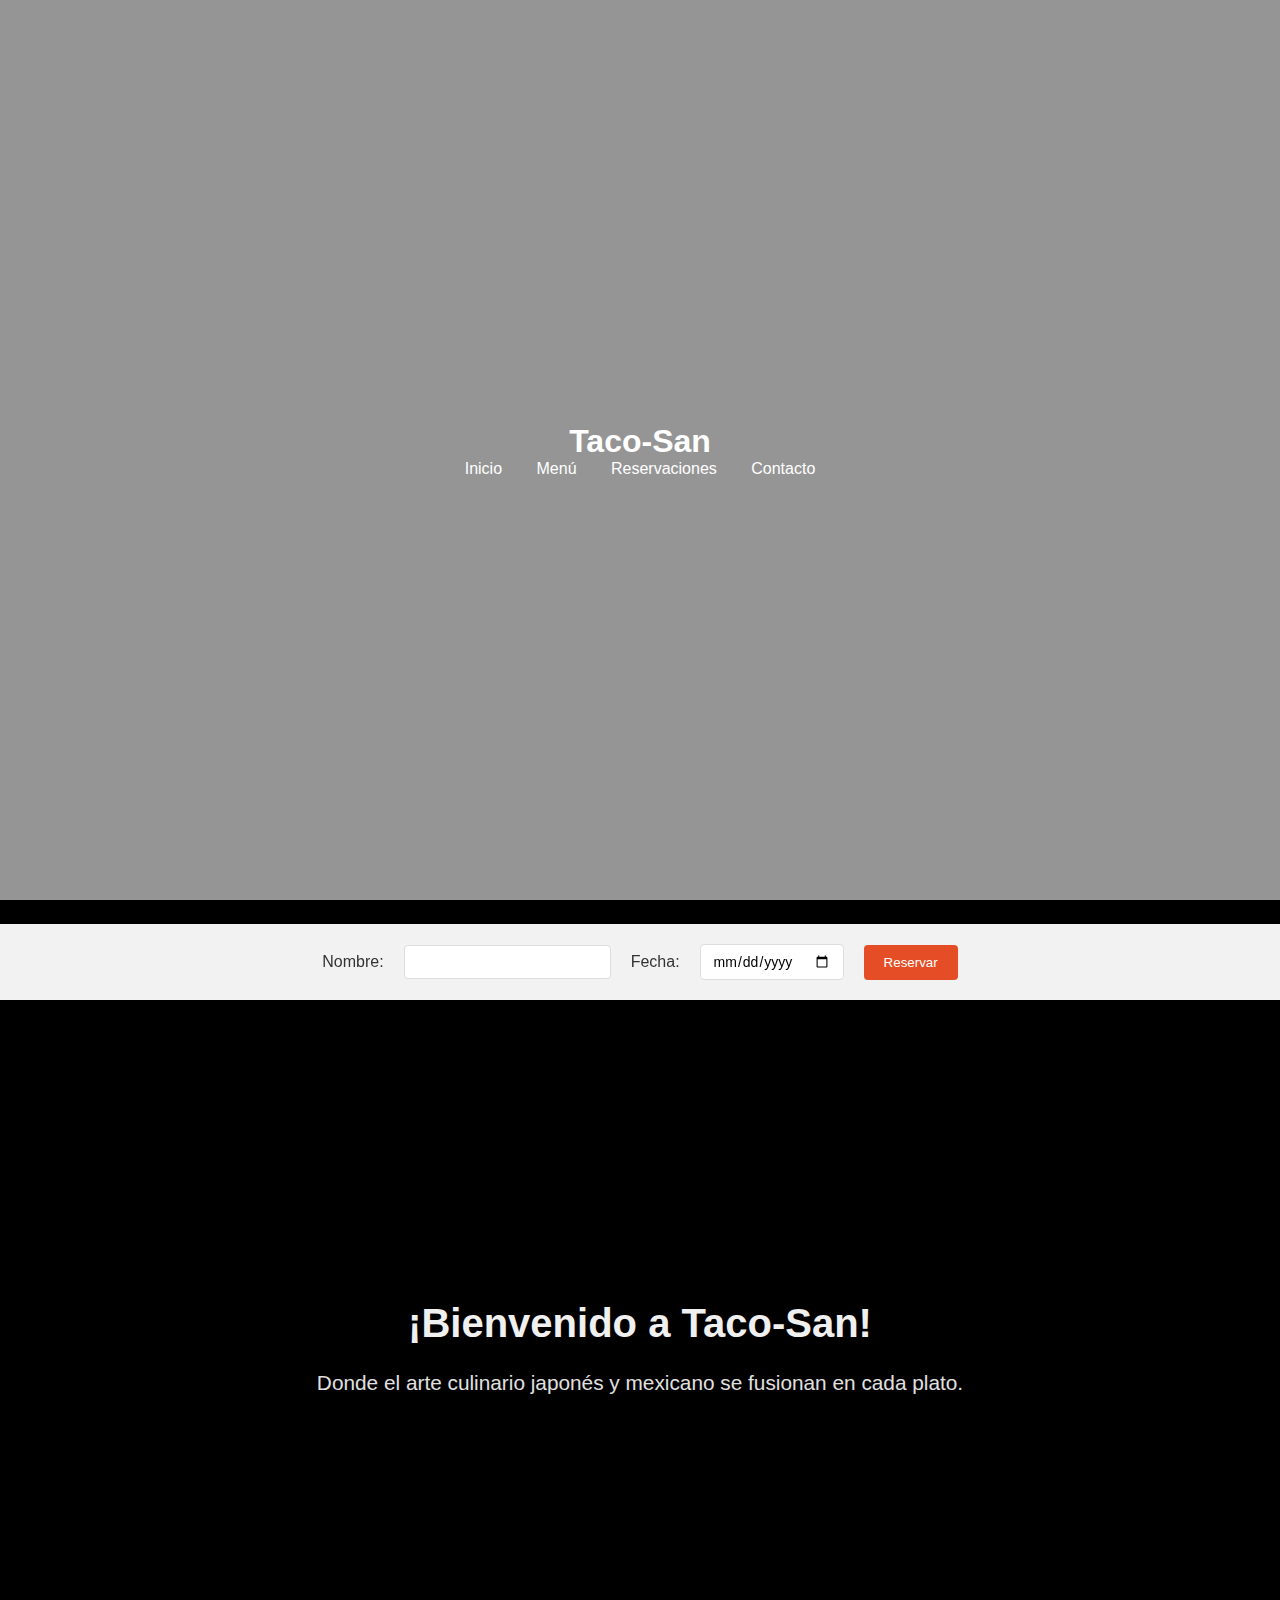
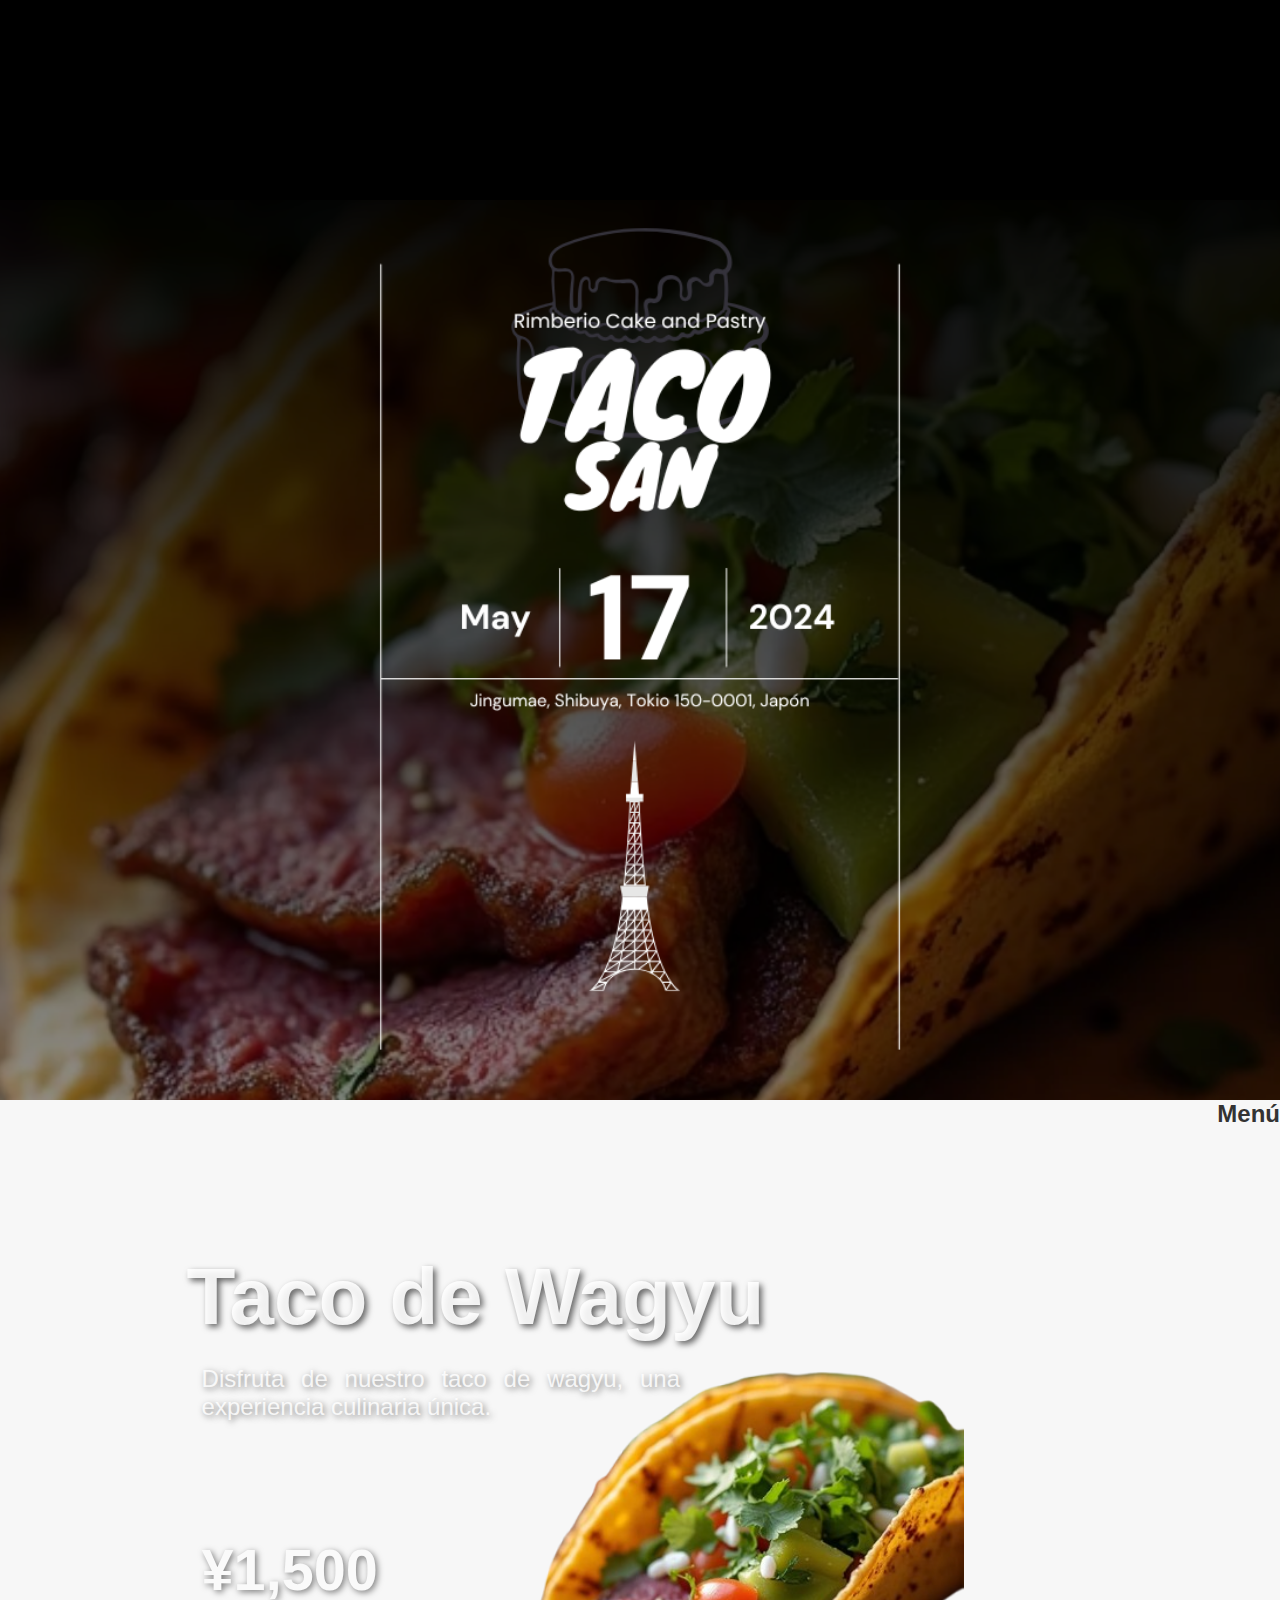
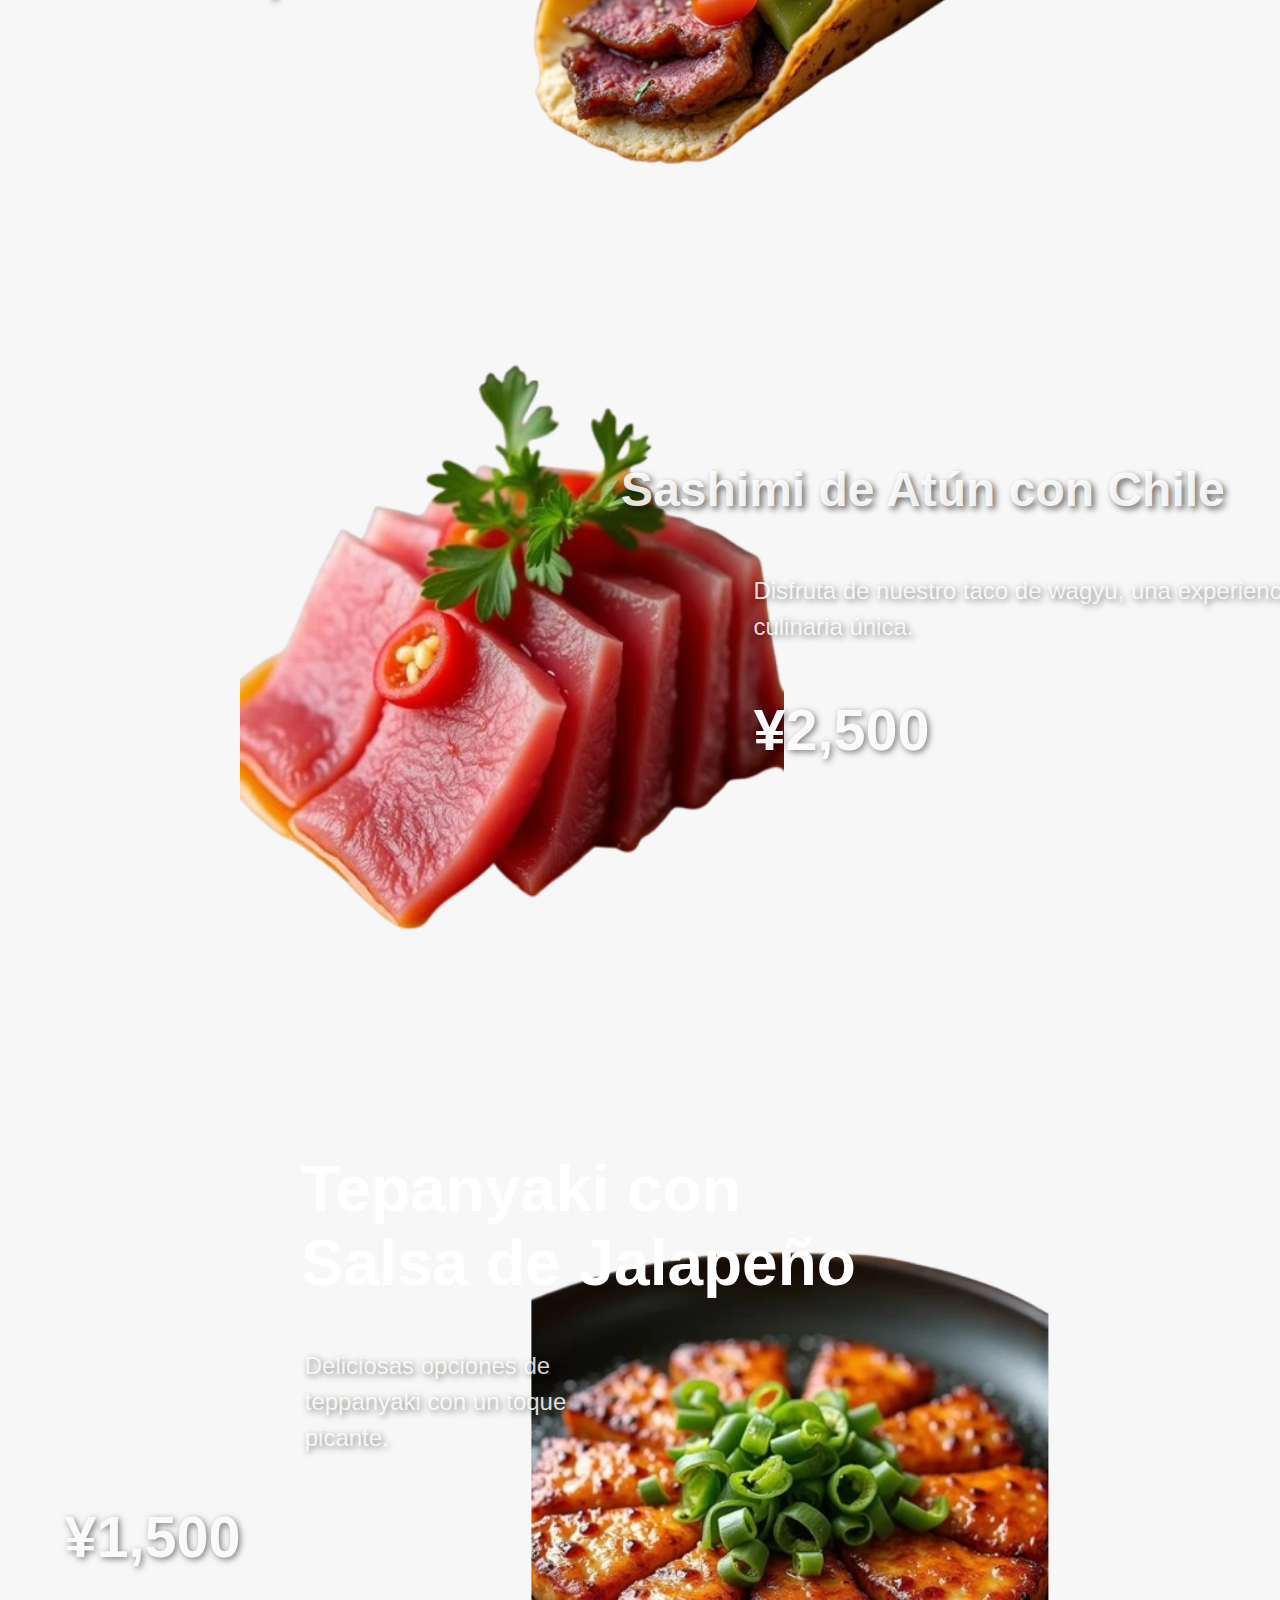
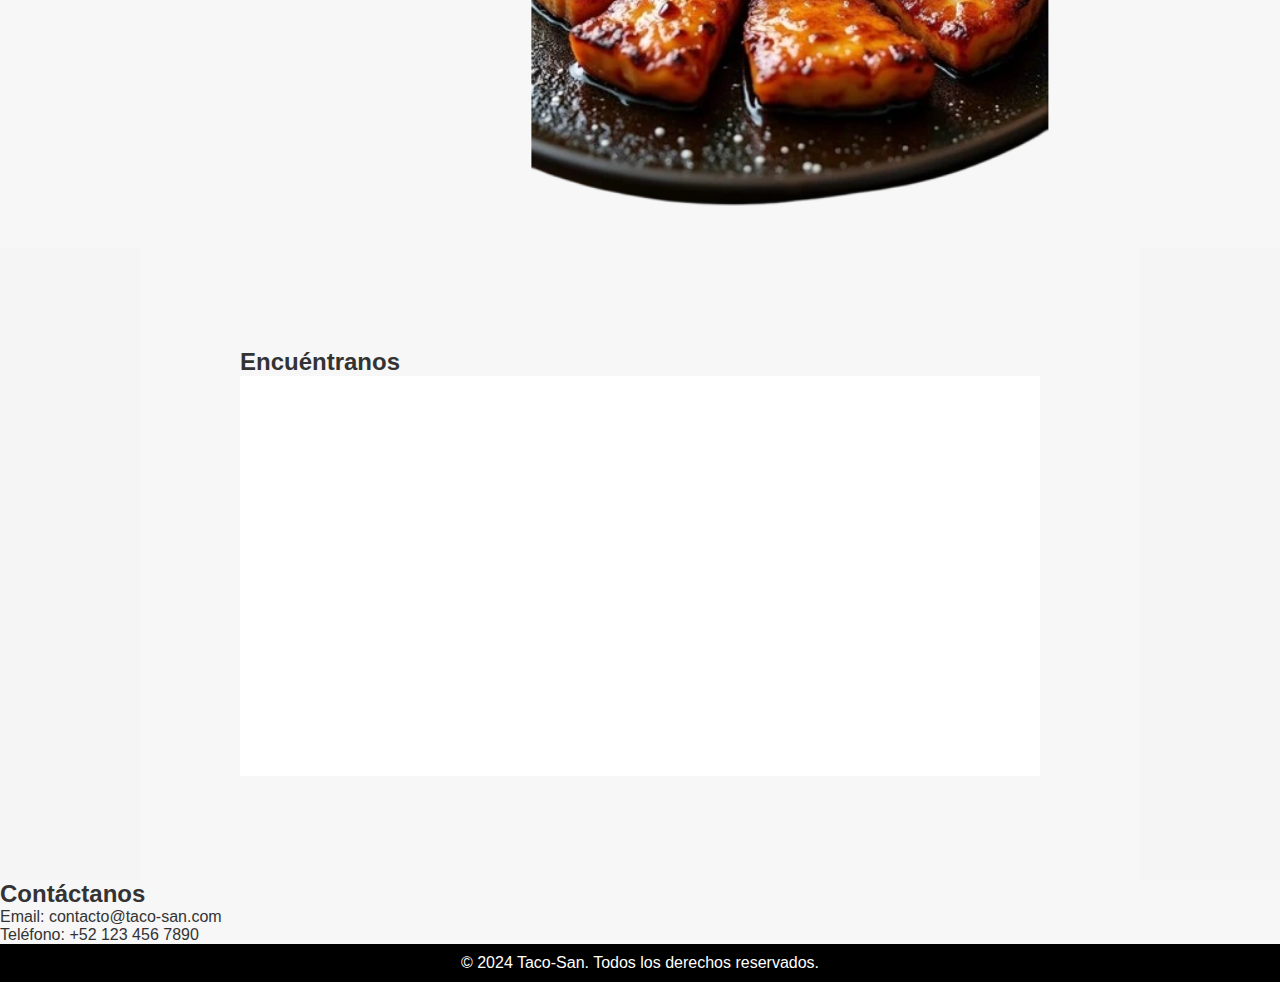
==== MIa.html @ 573eb093 "menu configuration" ====
<!-- HTML visto en clase<!DOCTYPE html> -->
<!-- <!DOCTYPE html>: 
Doctype le dice al navegador que el documento está escrito en HTML5.
-->
<!DOCTYPE html>
<html lang="es">

<head>
    <meta charset="UTF-8">
    <meta name="viewport" content="width=device-width, initial-scale=1.0">
    <title>Taco-San | Cocina Japonesa y Mexicana</title>
    <link rel="stylesheet" href="MIa.css">
    <!-- Agregar Google Font para estilo japonés -->
    <link href="https://fonts.googleapis.com/css2?family=Sawarabi+Mincho&display=swap" rel="stylesheet">
</head>
</head>

<body>
    <!-- Encabezado con video de fondo y navegación -->
    <header class="header">
        <video autoplay muted loop playsinline class="background-video" id="background-video">
            <source src="VR/video-restaurante.mp4" type="video/mp4">
            Tu navegador no soporta videos.
        </video>
        <div class="overlay"></div>
        <h1>Taco-San</h1>
        <nav>
            <ul>
                <li><a href="#inicio">Inicio</a></li>
                <li><a href="#menu">Menú</a></li>
                <li><a href="#reservaciones">Reservaciones</a></li>
                <li><a href="#contacto">Contacto</a></li>
            </ul>
        </nav>
    </header>

    <!-- Contenido principal de la página -->
    <main id="main">

        <!-- Sección de Bienvenida -->
        <section class="welcome-section" id="inicio">
            <h2>¡Bienvenido a Taco-San!</h2>
            <p>Donde el arte culinario japonés y mexicano se fusionan en cada plato.</p>
        </section>

        <!-- Sección de Promociones -->
        <section class="fotos-dinamicas" id="fotos-dinamicas">
            <div class="galeria">
                <img src="BANCOim/Home.png" class="foto" alt="Promoción principal">
                <img src="BANCOim/Food Promotion.png" class="foto" alt="Promoción de comida">
                <img src="BANCOim/Red Yellow Illustration Modern Food Ramen Promotion Flyer.png" class="foto" alt="Promoción de ramen">
            </div>
        </section>

        <!-- Sección de Menú -->
        <section class="parallax" id="menu">
            <div class="menu-container">
                <h2 class="menu-title">Menú</h2>
            </div>

            <!-- Item de Menú: Taco de Wagyu -->
            <div class="menu-item" id="taco-wagyu">
                <img src="BANCOim/taco-de-wagyu.png" class="hover-image" alt="Imagen de Taco de Wagyu">
                <div class="item-content">
                    <h3>Taco de Wagyu</h3>
                    <p>Disfruta de nuestro taco de wagyu, una experiencia culinaria única.</p>
                    <p class="price">¥1,500</p>
                </div>
                <!-- Texto flotante en japonés -->
                <span class="floating-text">タコ・和牛</span>
            </div>

            <!-- Item de Menú: Sashimi de Atún con Chile -->
            <div class="menu-item" id="sashimi-atun">
                <img src="BANCOim/sashimi-de-atun-con-chile-icon.webp" class="hover-image" alt="Imagen de Sashimi de Atún">
                <div class="item-content">
                    <h3>Sashimi de Atún con Chile</h3>
                    <p>Disfruta de nuestro taco de wagyu, una experiencia culinaria única.</p>
                    <p class="price">¥2,500</p>
                </div>
                <!-- Texto flotante en japonés -->
                <span class="floating-text">チリ付きマグロの刺身</span>
            </div>

            <!-- Item de Menú: Tepanyaki con Salsa de Jalapeño -->
            <div class="menu-item" id="tepanyaki">
                <img src="BANCOim/tepanyaki-con-salsa-de-jalapeño-icon.webp" class="hover-image" alt="Imagen de Tepanyaki">
                <div class="item-content">
                    <h3>Tepanyaki con Salsa de Jalapeño</h3>
                    <p>Deliciosas opciones de teppanyaki con un toque picante.</p>
                    <p class="price">¥1,500</p>
                </div>
                <span class="floating-text">鉄板焼き</span>
            </div>
        </section>

        <!-- Mapa de ubicación -->
        <section class="location">
            <h2>Encuéntranos</h2>
            <div class="map">
                <iframe 
                    src="https://www.google.com/maps/embed?pb=!1m18!1m12!1m3!1d3241.6019654800384!2d139.70212477641926!3d35.67174847968525!2m3!1f0!2f0!3f0!3m2!1i1024!2i768!4f13.1!3m3!1m2!1s0x60188c9c60ef1d1d%3A0x3d12f44e5e0c57b6!2sHarajuku%2C%20Tokio%2C%20Jap%C3%B3n!5e0!3m2!1ses!2smx!4v1698600000000"
                    width="600" height="450" style="border:0;" allowfullscreen="" loading="lazy"></iframe>
            </div>
        </section>

        <!-- Sección de contacto -->
        <section id="contacto">
            <h2>Contáctanos</h2>
            <p>Email: contacto@taco-san.com</p>
            <p>Teléfono: +52 123 456 7890</p>
        </section>

    </main>

    <!-- Pie de página -->
    <footer>
        <p>&copy; 2024 Taco-San. Todos los derechos reservados.</p>
    </footer>

    <!-- Barra de reservación -->
    <div class="barra-reserva">
        <form id="formulario-reserva">
            <label for="nombre">Nombre:</label>
            <input type="text" id="nombre" required>
            <label for="fecha">Fecha:</label>
            <input type="date" id="fecha" required>
            <button type="submit">Reservar</button>
        </form>
    </div>

    <!-- Archivo JavaScript -->
    <script src="MIa.js"></script>
</body>

</html>
---- MIa.css ----
/* Estilo global */
* {
    margin: 0;
    padding: 0;
    box-sizing: border-box;
    font-family: 'Arial', sans-serif;
}

body {
    background-color: #f5f5f5;
    color: #333;
    padding: 0;
    margin: 0;
}

header {
    position: relative;
    display: flex; /* Agregar display flex */
    width: 100%;
    height: 100vh;
    overflow: hidden;
    color: white; /* Texto en blanco para el header */
    /*ajuste para le difuminacion*/
    flex-direction: column;
    justify-content: center;
    align-items: center;
    text-align: center;
}

.background-video {
    position: absolute;
    top: 0;
    left: 0;
    width: 100%;
    height: 100%;
    object-fit: cover;
    z-index: -1;
}

/* Capa de superposición para oscurecer el video */

.overlay {
    position: absolute;
    top: 0;
    left: 0;
    width: 100%;
    height: 100%;
    background-color: rgba(54, 54, 54, 0.5); /* Ajusta la opacidad para cambiar el nivel de oscurecimiento */
    z-index: 0; /*ajuste de 1 a 0*/
}

header h1,
header nav {
    position: relative;
    z-index: 1;
}

/*Acerca de nosotros*/
.welcome-section {
    width: 100%;
    height: 100vh; /* Cambiado de min-height a height */
    background-color: #000;
    color: #fff;
    font-family: 'Shippori Mincho', serif;
    display: flex;
    flex-direction: column;
    justify-content: center;
    align-items: center;
    padding: 0;
    margin: 0;
}

.welcome-section h2 {
    font-size: 2.5em;
    font-weight: 700;
    margin-bottom: 20px;
    color: #f0f0f0; /* Color blanco */
}

.welcome-section p {
    font-size: 1.3em;
    line-height: 1.6;
    color: #e0e0e0; /* Un tono de blanco más suave para el texto secundario */
    padding: 0; /* Quitar cualquier padding adicional */
    margin: 0; /* Sin márgenes adicionales */
}

/* Estilos del menú */
.menu-container {
    display: flex; /* Usamos flexbox para facilitar la alineación */
    flex-direction: column; /* Colocamos los elementos en columna */
    align-items: flex-start; /* Alineamos todos los elementos al inicio (izquierda) */
}

.menu-title {
    align-self: flex-end; /* Alineamos el título del menú a la derecha */
    margin-bottom: 20px; /* Espacio debajo del título del menú */
}

/* Estilo base para el parallax */
.parallax {
    position: relative;
    overflow: hidden;
}

.menu-item {
    min-height: 1000px; /* Aumenta la altura según el diseño que quieras */
    background-attachment: fixed;
    background-size: cover; /* Ajusta más la imagen para que sea más vertical y algo horizontal */
    background-position: center top; /* Posición inicial de la imagen */
    display: flex;
    justify-content: center;
    align-items: center;
    color: white; /* Color del texto */
}

#taco-wagyu {
    background-image: url(BANCOim/FONDO.jpg); 
}

#sashimi-atun {
    background-image: url(BANCOim/japon.webp); 
}

#tepanyaki {
    background-image: url(BANCOim/fondo2.jpg); 
}

/* Estilo del item menu */
#taco-wagyu {
    position: relative;
    max-width: 100%;
    display: flex;
    align-items: center;
    justify-content: flex-start;
    min-height: 700px;
    background-size: cover;
    background-position: center;
    color: white;
    overflow: hidden;
    font-family: 'Sawarabi Mincho', serif; /* Fuente japonesa */
}

#taco-wagyu img {
    position: absolute;
    left: 56.7%;
    top: 53%;
    margin: 0;
    width: 100%;
    height: 100%;
    object-fit: contain;
    z-index: 1;
    transform: translate(-50%, -50%);
    /* Eliminado el efecto de transición y animación */
}

#taco-wagyu .item-content {
    position: relative;
    z-index: 3;
    padding: 20px;
    margin-left: 50%;
    max-width: 50%;
    /* Justificar el texto */
    text-align: justify; 
    display: flex;
    flex-direction: column;
    align-items: flex-start; /* Alinea los elementos hacia la izquierda */
}

#taco-wagyu h3 {
    position: absolute;
    top: -6cm; /* Ajuste de la posición vertical */
    left: -12cm; /* Ajuste de la posición horizontal */
    font-size: 5em; /* Tamaño grande para destacar */
    color: rgba(255, 255, 255, 0.9);
    white-space: nowrap;
    text-shadow: 3px 3px 6px rgba(0, 0, 0, 0.6); /* Sombra para resaltar el texto */
    max-width: 90%; /* Controla el ancho máximo */
}

#taco-wagyu p {
    position: absolute;
    top: -3cm; /* Ajustar la posición vertical */
    left: -11.6cm; /* Ajustar la posición horizontal */
    font-size: 1.5em; /* Ajustar el tamaño */
    color: rgba(255, 255, 255, 0.85);
    text-shadow: 2px 2px 6px rgba(0, 0, 0, 0.5); /* Sombra para resaltar el texto */
    margin: 0; /* Aseguramos que no haya márgenes adicionales */
    white-space: normal; /* Asegura que el texto no se estire ni se contenga en un solo bloque */
}


#taco-wagyu .item-content .price {
    position: absolute;
    top: 1.3cm;
    font-size: 3.6em;
    font-weight: bold;
    color: #fafafa;
    margin-top: 10px;
    text-align: right;
    width: 100%; /* Asegura que el precio ocupe todo el espacio */
}

/* Animación de texto flotante */
@keyframes slideInFromRight {
    0% {
        transform: translateX(100%);
        opacity: 0;
    }
    100% {
        transform: translateX(0);
        opacity: 1;
    }
}




#taco-wagyu .floating-text {
    position: absolute;
    top: 5.5cm;
    left: 35cm;
    font-size: 4em;
    font-weight: bold;
    color: rgba(255, 255, 255, 0.8);
    text-shadow: 2px 2px 8px rgba(0, 0, 0, 0.7);
    z-index: 3;
    pointer-events: none;
    opacity: 0;
    writing-mode: vertical-rl;
    white-space: nowrap;
    transform-origin: top left;
}

.animate-slide {
    animation: slideInFromRight 1.5s ease-out forwards;
}




/* Estilo para el Sashimi de Atún con Chile */
#sashimi-atun {
    position: relative;
    display: flex;
    align-items: center;
    justify-content: flex-start;
    min-height: 800px;
    background-size: cover;
    background-position: center;
    color: white;
    overflow: hidden;
    font-family: 'Sawarabi Mincho', serif; /* Fuente japonesa */
}


#sashimi-atun img {
    position: absolute;
    left: 40%;
    top: 53%;
    width: 100%;
    height: 100%;
    object-fit: contain;
    z-index: 1;
    transform: translate(-50%, -50%);
}

#sashimi-atun .item-content {
    position: relative;
    z-index: 2;
    padding: 20px;
    margin-left: 50%;
    max-width: 50%;
    text-align: justify; 
    display: flex;
}

#sashimi-atun h3 {
    position: absolute;
    top: -4.4cm; /* Ajuste de la posición vertical */
    left: -0.5cm; /* Ajuste de la posición horizontal */
    font-size: 3em; /* Tamaño grande para destacar */
    color: rgba(255, 255, 255, 0.9);
    white-space: nowrap;
    text-shadow: 3px 3px 6px rgba(0, 0, 0, 0.6); /* Sombra para resaltar el texto */
    max-width: 90%; /* Controla el ancho máximo */
}

#sashimi-atun p {
    position: absolute;
    top: -1.45cm;
    left: 3cm;
    font-size: 1.5em;
    line-height: 1.5;
    text-shadow: 2px 2px 6px rgba(0, 0, 0, 0.5);
    color: rgba(255, 255, 255, 0.85);
    margin: 0;
    width: 600px;        /* Ancho fijo en píxeles para controlar mejor el espacio */
    white-space: normal; /* Permite que el texto fluya normalmente */
    text-align: left;    /* Alineación a la izquierda */
    display: inline;     /* Cambiado a inline para mejor flujo del texto */
}

#sashimi-atun .item-content .price {
    position: absolute;
    top: 1.3cm;
    font-size: 3.6em;
    font-weight: bold;
    color: #fafafa;
    margin-top: 10px;
    text-align: right;
    width: 100%; /* Asegura que el precio ocupe todo el espacio */
}

/* Animación de texto flotante */
@keyframes slideInFromRight {
    0% {
        transform: translateX(100%);
        opacity: 0;
    }
    100% {
        transform: translateX(0);
        opacity: 1;
    }
}

#sashimi-atun .floating-text {
    position: absolute;
    top: 11cm;
    left: 11.3cm;
    font-size: 1em;
    font-weight: bold;
    color: rgba(255, 255, 255, 0.8);
    text-shadow: 2px 2px 8px rgba(0, 0, 0, 0.7);
    z-index: 3;
    pointer-events: none;
    opacity: 0;
    writing-mode: vertical-rl;
    white-space: nowrap;
    transform-origin: top left;
}

.animate-slide {
    animation: slideInFromRight 1.5s ease-out forwards;
}

/* Estilo para el Tepanyaki con Salsa de Jalapeño */
#tepanyaki {
    position: relative;
    display: flex;
    align-items: center;
    justify-content: flex-start;
    min-height: 800px;
    background-size: cover;
    background-position: center;
    color: white;
}

#tepanyaki img {
    position: absolute;
    left: 61.7%;    /* Mantenemos left para el posicionamiento principal */
    top: 50%;
    width: 79%;
    height: 95%;
    object-fit: contain;
    z-index: 1;
    transform: translate(-50%, -50%);
}

#tepanyaki .item-content {
    position: relative;
    z-index: 2;
    padding: 20px;
    margin-left: 50%;
    max-width: 50%;
}

#tepanyaki h3 {
    position: relative;
    top: -4.3cm;
    left: -9.5cm;
    font-size: 4em;
    margin-bottom: 10px;
}

#tepanyaki p {
    position: relative;
    top: -3.3cm;
    left: -9.4cm;
    font-size: 1.5em;
    line-height: 1.5;
    color: rgba(255, 255, 255, 0.85);
    text-shadow: 2px 2px 6px rgba(0, 0, 0, 0.5);
    margin: 0;
    white-space: normal;
    width: 290px; /* Ajusta el ancho según el espacio que necesites */
    text-align: left; /* Alineación del texto */
}

#tepanyaki .item-content .price {
    position: absolute;
    top: 5cm;
    left: -27.5cm;
    font-size: 3.6em;
    font-weight: bold;
    color: #fafafa;
    margin-top: 10px;
    text-align: right;
    width: 100%; /* Asegura que el precio ocupe todo el espacio */
}

#tepanyaki .floating-text {
    position: absolute;
    top: 11.89cm;
    left: 15.6cm;
    font-size: 1em;
    font-weight: bold;
    color: rgba(255, 255, 255, 0.8);
    text-shadow: 2px 2px 8px rgba(0, 0, 0, 0.7);
    z-index: 3;
    pointer-events: none;
    opacity: 0;
    writing-mode: vertical-rl;
    white-space: nowrap;
    transform-origin: top left;
}

.animate-slide {
    animation: slideInFromRight 1.5s ease-out forwards;
}

/* Navegacion */
nav ul {
    list-style: none;
    padding: 0;
    margin: 0;
}

nav ul li {
    display: inline;
    margin: 0 15px;
}

nav ul li a {
    color: white;
    text-decoration: none;
}

/* Otros ajustes */
section {
    margin: 0;
    padding: 0;
    background-color: rgb(247, 247, 247);
   
}

button {
    background-color: #007bff;
    color: white;
    border: none;
    padding: 10px;
    cursor: pointer;
    border-radius: 5px;
}

button:hover {
    background-color: #0056b3;
}

/* Estilos para la barra de reservación */
.barra-reserva {
    position: fixed;
    bottom: -100px; /* Inicialmente oculta debajo de la página */
    left: 0;
    width: 100%;
    background-color: rgba(255, 255, 255, 0.95);
    box-shadow: 0 -2px 10px rgba(0, 0, 0, 0.1);
    padding: 20px;
    transition: bottom 0.5s ease-in-out;
    z-index: 1000;
}

.barra-reserva.visible {
    bottom: 0; /* Cuando está visible */
}

#formulario-reserva {
    display: flex;
    justify-content: center;
    align-items: center;
    gap: 20px;
    max-width: 1200px;
    margin: 0 auto;
}

#formulario-reserva label {
    font-weight: 500;
    color: #333;
}

#formulario-reserva input {
    padding: 8px 12px;
    border: 1px solid #ddd;
    border-radius: 4px;
    font-size: 14px;
}

#formulario-reserva button {
    background-color: #e44d26;
    color: white;
    border: none;
    padding: 10px 20px;
    border-radius: 4px;
    cursor: pointer;
    transition: background-color 0.3s ease;
}

#formulario-reserva button:hover {
    background-color: #d44020;
}

/* Estilos responsive */
@media (max-width: 768px) {
    #formulario-reserva {
        flex-direction: column;
        gap: 10px;
    }
    
    .barra-reserva {
        padding: 15px;
    }
}

/* Estilos para la seccion de fotos dinamicas */

/* Estilos para la sección de fotos dinámicas */
.fotos-dinamicas {
    margin: 0; /* Elimina márgenes */
    padding: 0; /* Elimina el espaciado superior e inferior */
    width: 100vw; /* Ancho completo de la ventana */
    height: 100vh; /* Altura completa de la ventana */
    overflow: hidden; /* Oculta cualquier contenido que se salga del contenedor */
}

.galeria {
    display: flex; /* Usar flexbox para posicionar el contenido */
    justify-content: center; /* Centrar horizontalmente */
    align-items: center; /* Centrar verticalmente */
    width: 100%; /* Ancho completo */
    height: 100%; /* Altura completa */
    position: relative; /* Para posicionar las imágenes de forma absoluta */
}

.foto {
    position: absolute; /* Las imágenes se colocan encima de otras */
    width: 100%; /* Ancho completo de la pantalla */
    height: 100%; /* Altura completa de la pantalla */
    object-fit: cover; /* Las imágenes se expanden para llenar el contenedor */
    opacity: 0; /* Inicialmente ocultas */
    transition: opacity 1s ease; /* Transición para el efecto de aparición */
}

.foto.active {
    opacity: 1; /* La imagen activa es visible */
}




.hero {
    background-color: #333;
    color: rgb(255, 255, 255);
    border: 0;
    text-align: center;
    padding: 50px 0;
}

.about, .location {
    width: 100%;
    
    padding: 100px;
    max-width: 1000px;
    margin: auto;
}

/* map desing */
.map iframe {
    width: 100%;
    height: 400px;
    border: 0;
    background-color: white;
}

footer {
    background-color: #000000;
    color: white;
    text-align: center;
    padding: 10px 0;
}
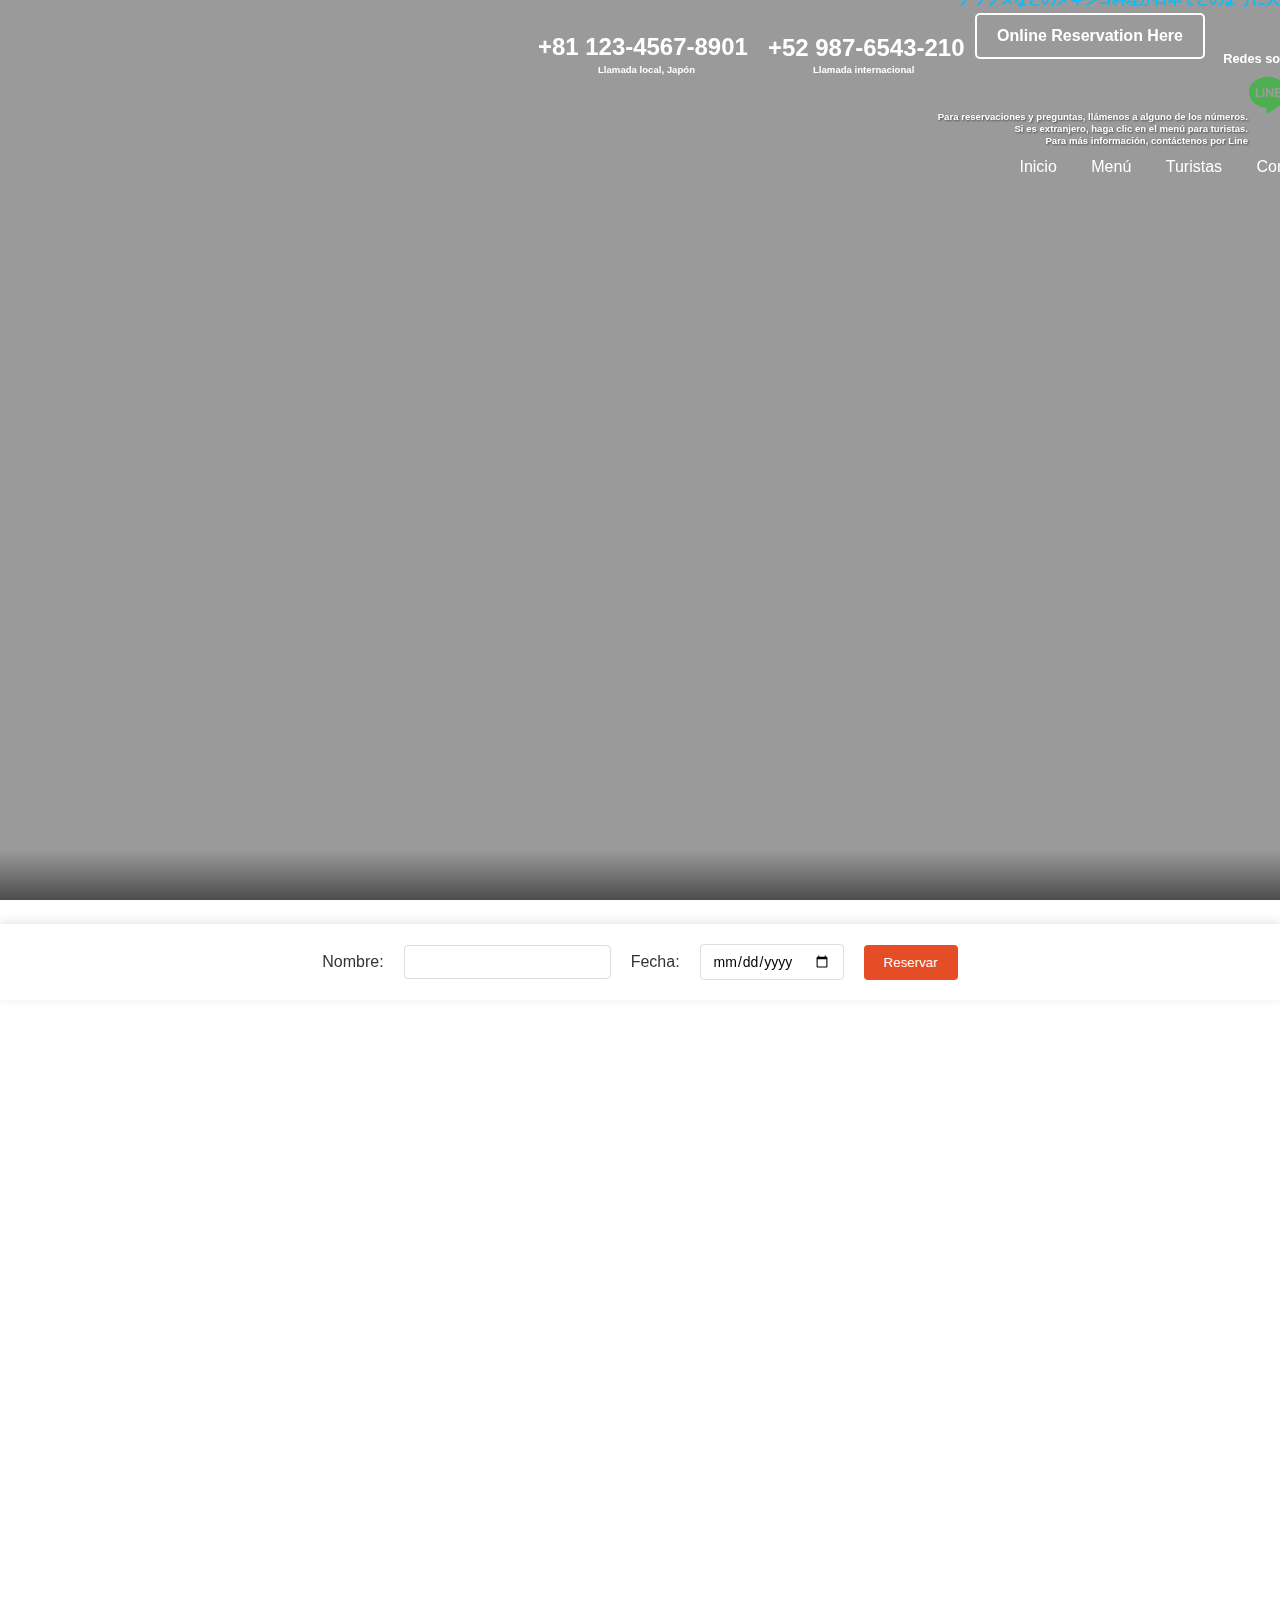
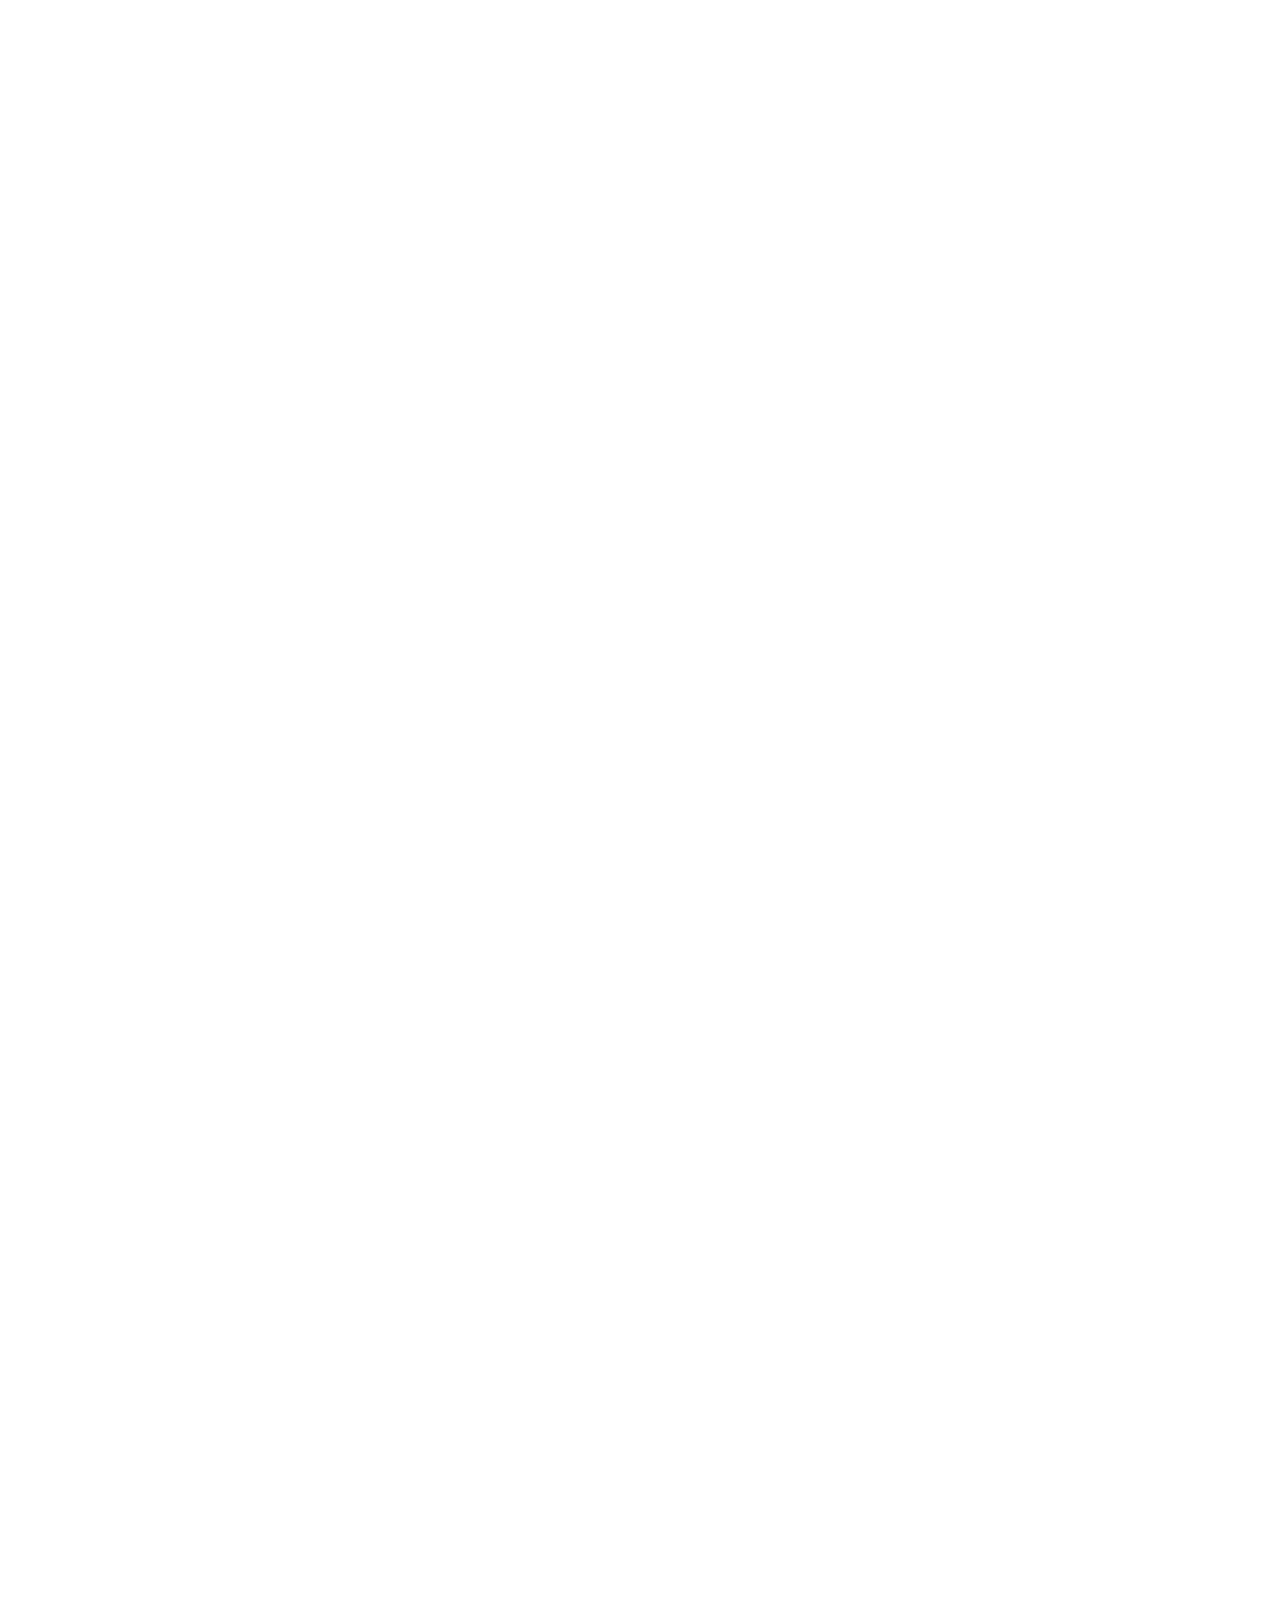
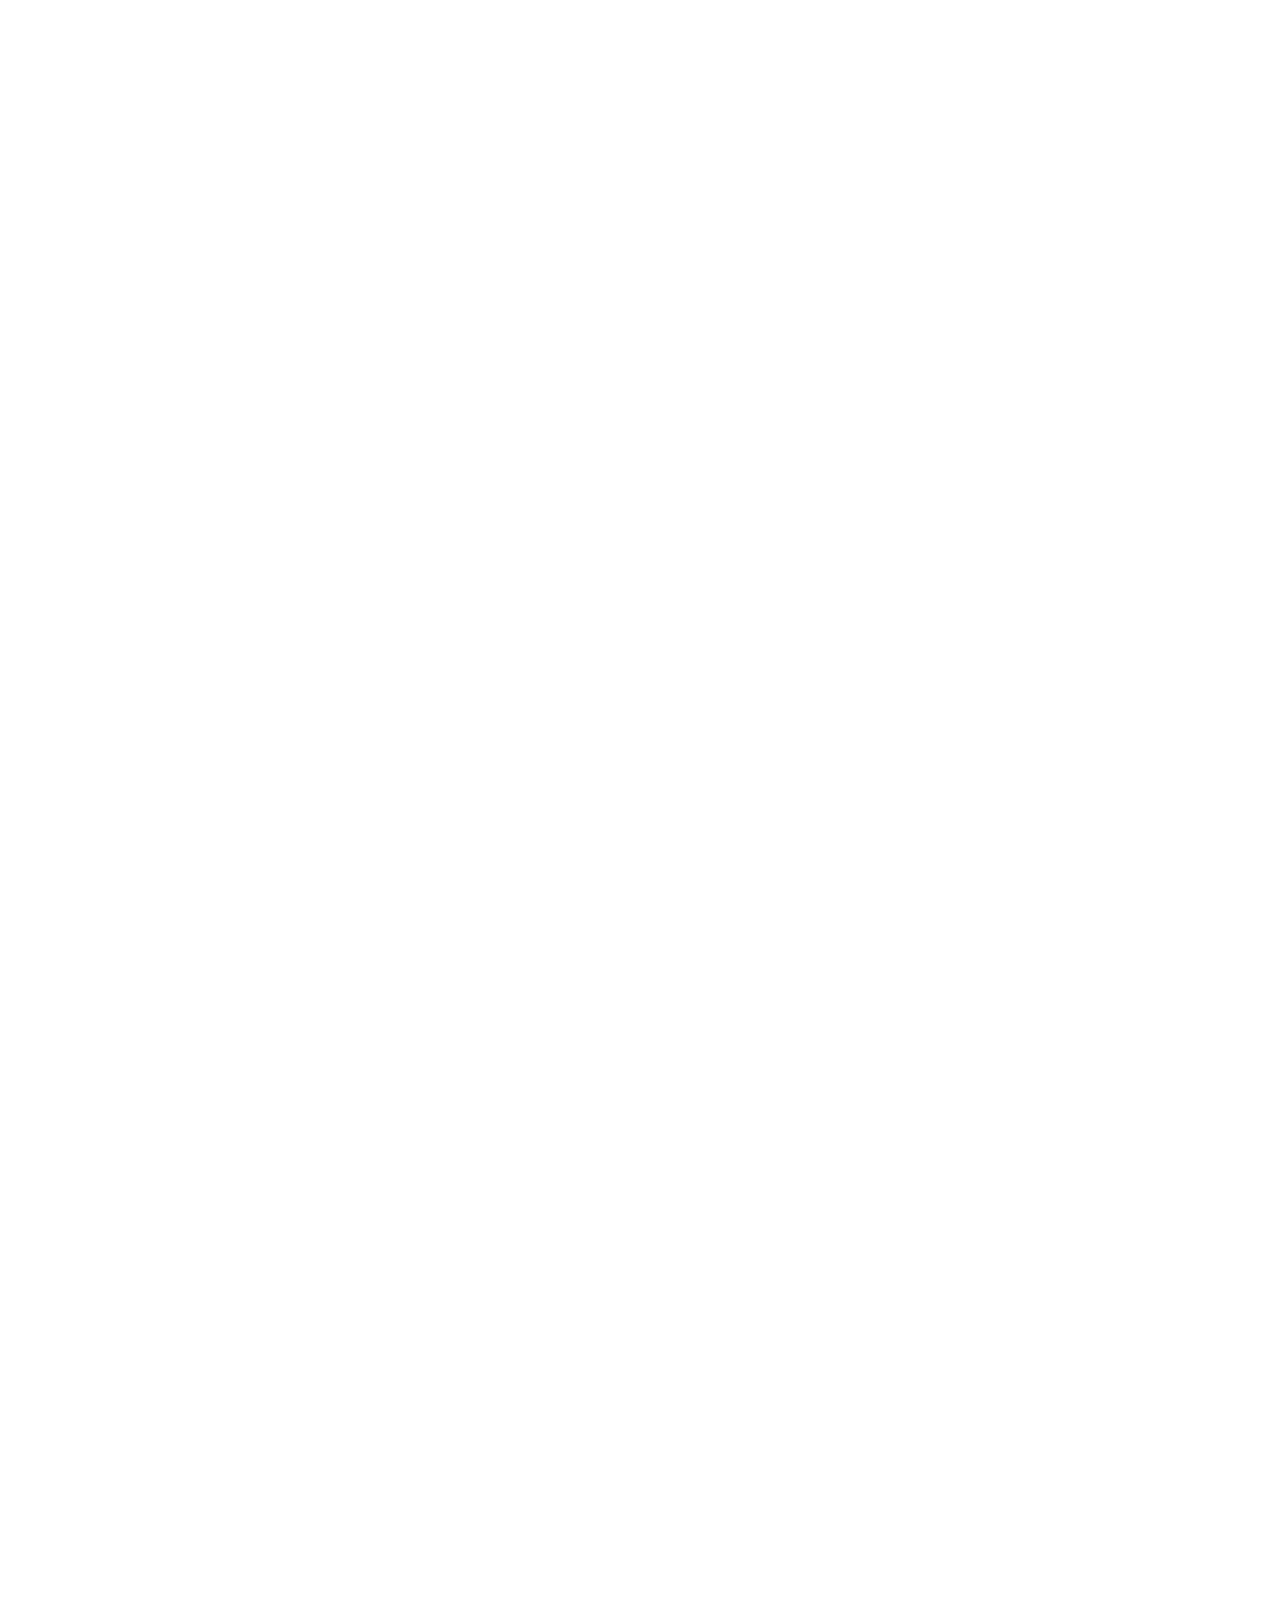
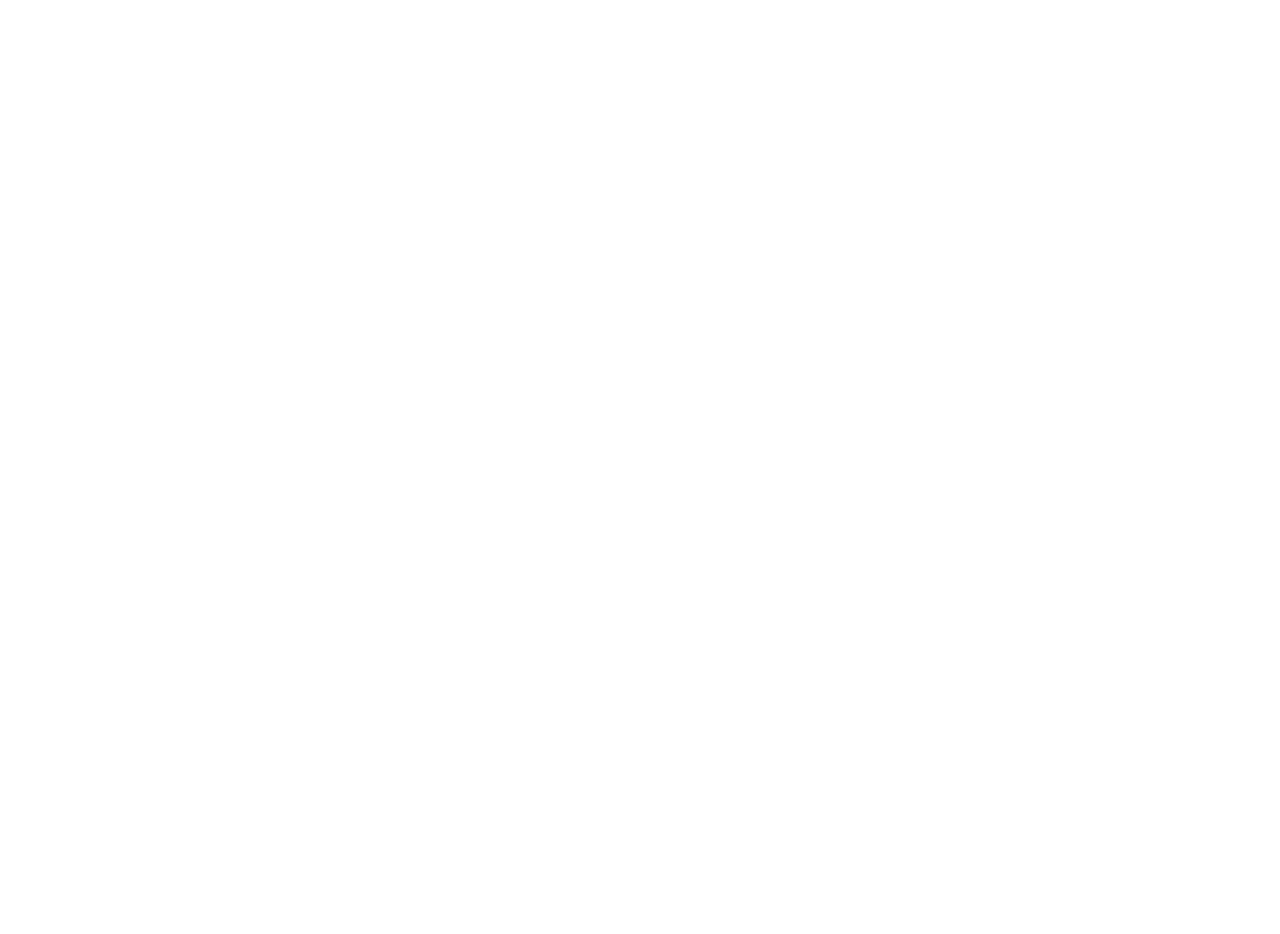
==== commit 62324982: "Añadir página de formulario de reservación y estilos de fondo" ====
--- a/MIa.html
+++ b/MIa.html
@@ -13,7 +13,6 @@
     <!-- Agregar Google Font para estilo japonés -->
     <link href="https://fonts.googleapis.com/css2?family=Sawarabi+Mincho&display=swap" rel="stylesheet">
 </head>
-</head>
 
 <body>
     <!-- Encabezado con video de fondo y navegación -->
@@ -23,26 +22,65 @@
             Tu navegador no soporta videos.
         </video>
         <div class="overlay"></div>
-        <h1>Taco-San</h1>
+        <!-- Texto y botones con iconos en la parte superior -->
+        <div class="top-text">
+            <a href="https://translate.google.com/?sl=es&tl=ja&op=translate" target="_blank" class="translate-button" aria-label="Google Translate">
+                <img src="BANCOim/traducir.png" alt="Google Translate">
+                <span class="translate-text">Click para traducir</span>
+            </a>
+            <a href="https://line.me/ti/p/~your-line-id" target="_blank" class="line-button" aria-label="LINE">
+                <img src="BANCOim/line.png" alt="LINE">
+                <span class="line-text">Redes sociales</span> <!-- Texto encima del icono -->
+            </a>
+        </div>
+        <h1>
+            <span class="main-title">タコ・サン</span>
+            <span class="floating-text-1">さらに、メキシコ大使館が作成した地図も便利です。これには</span>
+            <span class="floating-text-2">チップスなどのメキシコ料理が日本でどのように人気を集めているかが説明されています</span>
+
+            <span class="floating-text-japan-number">+81 123-4567-8901</span>
+            <span class="floating-text-japan-label">Llamada local, Japón</span>
+            
+            <span class="floating-text-international-number">+52 987-6543-210</span>
+            <span class="floating-text-international-label">Llamada internacional</span>
+
+            <span class="floating-text-reservation">
+                Para reservaciones y preguntas, llámenos a alguno de los números. <br>
+                Si es extranjero, haga clic en el menú para turistas. <br>
+                Para más información, contáctenos por Line
+            </span>
+        </h1>
         <nav>
             <ul>
                 <li><a href="#inicio">Inicio</a></li>
                 <li><a href="#menu">Menú</a></li>
-                <li><a href="#reservaciones">Reservaciones</a></li>
+                <li><a href="turista/Mia-turistas.html" target="_blank">Turistas</a></li>
                 <li><a href="#contacto">Contacto</a></li>
             </ul>
         </nav>
+         <!-- Botones en el header -->
+         <div class="header-buttons">
+            <!-- Botón para reservas online -->
+            <a href="formulario/Mia-formulario.html" class="reservation-button" aria-label="Online Reservation">
+                <button>Online Reservation Here</button>
+            </a>
+            </div>
     </header>
 
-    <!-- Contenido principal de la página -->
     <main id="main">
+            <!-- Sección de Reservaciones -->
+    <section id="reservaciones">
+        <!-- Contenido de la Sección Reservaciones -->
+        <h2>Realiza tu reservación</h2>
+    </section>
 
         <!-- Sección de Bienvenida -->
-        <section class="welcome-section" id="inicio">
+        <section class="welcome" id="inicio">
             <h2>¡Bienvenido a Taco-San!</h2>
             <p>Donde el arte culinario japonés y mexicano se fusionan en cada plato.</p>
         </section>
-
+        
+  
         <!-- Sección de Promociones -->
         <section class="fotos-dinamicas" id="fotos-dinamicas">
             <div class="galeria">
--- a/MIa.css
+++ b/MIa.css
@@ -6,21 +6,21 @@
     font-family: 'Arial', sans-serif;
 }
 
-body {
-    background-color: #f5f5f5;
-    color: #333;
+html, body {
+    margin: 0;
     padding: 0;
-    margin: 0;
+    height: 100%;
+    overflow-x: hidden; /* Evita desplazamiento horizontal inesperado */
 }
 
 header {
     position: relative;
-    display: flex; /* Agregar display flex */
+    display: flex; 
     width: 100%;
     height: 100vh;
     overflow: hidden;
     color: white; /* Texto en blanco para el header */
-    /*ajuste para le difuminacion*/
+    /*ajuste para la difuminación*/
     flex-direction: column;
     justify-content: center;
     align-items: center;
@@ -29,34 +29,262 @@
 
 .background-video {
     position: absolute;
+    top: 0%;
+    left: 0%;
+    width: 100%;
+    height: 100%;
+    object-fit: cover;
+    z-index: -1; /* Fondo con z-index -1 para estar detrás de otros elementos */
+}
+
+/* Capa de superposición para oscurecer el video */
+.overlay {
+    position: absolute;
     top: 0;
     left: 0;
     width: 100%;
     height: 100%;
-    object-fit: cover;
-    z-index: -1;
-}
-
-/* Capa de superposición para oscurecer el video */
-
-.overlay {
-    position: absolute;
-    top: 0;
-    left: 0;
-    width: 100%;
-    height: 100%;
+    margin: 0;
+    padding: 0;
     background-color: rgba(54, 54, 54, 0.5); /* Ajusta la opacidad para cambiar el nivel de oscurecimiento */
-    z-index: 0; /*ajuste de 1 a 0*/
-}
-
-header h1,
+    z-index: 0; /* Capa de superposición por encima del video */
+}
+
+/* Estilo para el título h1 */
+header h1 {
+    position: relative;
+    z-index: 2; /* Asegura que el título esté sobre el video y la superposición */
+    top: -320px;
+    left: -850px;
+    font-size: 3rem;
+    color: #fff;
+}
+
+/* Estilo específico para el texto principal "タコ・サン" en vertical */
+header h1 .main-title {
+    writing-mode: vertical-rl; /* Texto en vertical de derecha a izquierda */
+    text-orientation: upright; /* Mantiene cada carácter en posición vertical */
+    font-size: 3rem;
+    color: #fff;
+}
+
+/* Estilo específico para el primer texto flotante en orientación horizontal */
+header h1 .floating-text-1 {
+    position: absolute;
+    font-size: 0.4rem;
+    color: #f0a500;
+    font-weight: bold;
+    top: -10px;
+    left: 1600px;
+    writing-mode: horizontal-tb; /* Orientación horizontal para el texto flotante */
+}
+
+/* Estilo específico para el segundo texto flotante en orientación horizontal */
+header h1 .floating-text-2 {
+    position: absolute;
+    font-size: 0.9rem;
+    color: #00bfff;
+    font-weight: bold;
+    top: -44px;
+    left: 1200px;
+    writing-mode: horizontal-tb; /* Orientación horizontal para el texto flotante */
+    white-space: nowrap;
+}
+
+/* Número de teléfono de Japón */
+header h1 .floating-text-japan-number {
+    position: absolute;
+    top: -1px; /* Ajusta según la posición deseada */
+    left: 780px; /* Ajusta según la posición deseada */
+    color: white;
+    font-size: 1.498rem;
+    font-weight: bold;
+    z-index: 2; /* Asegura que esté sobre otros elementos */
+    writing-mode: horizontal-tb; /* Mantiene orientación horizontal */
+    white-space: nowrap; /* Evita que el texto se divida en múltiples líneas */
+}
+
+/* Etiqueta para llamada local en Japón */
+header h1 .floating-text-japan-label {
+    position: absolute;
+    top: 30px; /* Ajusta para que quede debajo del número */
+    left: 840px;
+    color: white;
+    font-size: 0.6rem;
+    z-index: 2; /* Asegura que esté sobre otros elementos */
+    writing-mode: horizontal-tb; /* Mantiene orientación horizontal */
+    white-space: nowrap; /* Evita que el texto se divida en múltiples líneas */
+}
+
+/* Número de teléfono internacional */
+header h1 .floating-text-international-number {
+    position: absolute;
+    top: 0px; /* Ajusta verticalmente según la necesidad */
+    left: 1010px; /* Ajusta horizontalmente según la necesidad */
+    color: white;
+    font-size: 1.498rem;
+    font-weight: bold;
+    z-index: 2; /* Asegura que esté sobre otros elementos */
+    writing-mode: horizontal-tb; /* Mantiene orientación horizontal */
+    white-space: nowrap; /* Evita que el texto se divida en múltiples líneas */
+}
+
+
+/* Etiqueta para llamada internacional */
+header h1 .floating-text-international-label {
+    position: absolute;
+    top: 30px;
+    left: 1055px;
+    color: white;
+    font-size: 0.6rem;
+    z-index: 2; /* Asegura que esté sobre otros elementos */
+    writing-mode: horizontal-tb; /* Mantiene orientación horizontal */
+    white-space: nowrap; /* Evita que el texto se divida en múltiples líneas */
+}
+
+.floating-text-reservation {
+    position: absolute;
+    top: 77px;
+    left: 890px; /* Cambiado para alinear a la izquierda con los otros elementos */
+    color: white;
+    font-size: 0.6rem;
+    font-weight: bold;
+    text-align: right;
+    width: 600px; /* Ancho fijo para mantener las tres líneas organizadas */
+    line-height: 1.3;
+    z-index: 2; /* Mantener consistencia con los otros elementos */
+    display: inline-block;
+    padding: 0;
+    margin: 0;
+    min-height: fit-content;
+    text-shadow: 1px 1px 2px rgba(0, 0, 0, 0.5);
+    transform: none; /* Eliminado el transform ya que usamos left absoluto */
+    
+}
+
+
+/* Contenedor de botones del header */
+.header-buttons {
+    position: relative;
+    z-index: 2; /* Asegura que esté por encima del overlay */
+}
+
+/* Estilo para el enlace del botón */
+.reservation-button {
+    position: relative;
+    z-index: 2;
+    text-decoration: none;
+    margin: 10px;
+}
+
+/* Estilo para el botón dentro del enlace */
+.reservation-button button {
+    display: inline-block;
+    position: relative;
+    top: -590px;
+    left: 450px;
+    padding: 12px 20px;
+    border: 2px solid white;
+    border-radius: 5px;
+    color: white;
+    background-color: transparent;
+    font-size: 1rem;
+    font-weight: bold;
+    cursor: pointer; /* Añade el cursor pointer */
+    transition: all 0.3s ease;
+}
+
+/* Estilo hover para el botón */
+.reservation-button button:hover {
+    background-color: #00bfff; /* Color azul claro */
+    color: white;
+    transform: scale(1.05);
+}
+
+/* Eliminar el borde azul del foco */
+.reservation-button button:focus {
+    outline: none;
+    box-shadow: none;
+}
+
+.line-button {
+    display: inline-flex;
+    text-decoration: none; /* Elimina el subrayado */
+    color: #25d366; /* Color verde característico de LINE */
+    font-size: 1rem; /* Tamaño de la fuente */
+    font-weight: bold; /* Texto en negrita */
+    margin: 10px 0; /* Espacio entre botones */
+    transition: color 0.3s ease; /* Transición suave en el color */
+}
+
+/* estilo de las redes sociales */
+.line-button .line-text {
+    position: relative;
+    top: -255px;
+    left: 610px;
+    font-size: 0.8rem; 
+    color: #ffffff;
+    margin-bottom: 1px;
+}
+/* Estilo para el ícono dentro del enlace */
+.line-button img {
+    position: relative;
+    top: -230px;
+    left: 675px;
+    width: 38px; /* Tamaño pequeño del ícono */
+    height: 38px; /* Mantiene la proporción */
+    margin-right: 1px; /* Espacio entre el ícono y el texto */
+}
+
+/* Contenedor de botón de traducción */
+.translate-button {
+    position: relative;
+    text-decoration: none;
+    color: #ffffff;
+    font-size: 1rem;
+    font-weight: bold;
+    display: flex;
+    flex-direction: column;
+    align-items: center;
+    margin-top: 10px;
+}
+
+/* Texto encima del ícono de Google Translate */
+.translate-button .translate-text {
+    position: absolute;
+    top: -230px; /* Ajusta para la distancia deseada del ícono */
+    left: 855px;
+    color: white;
+    font-size: 0.8rem;
+    text-align: center;
+}
+
+
+/* Estilo para el ícono dentro del enlace */
+.translate-button img {
+    position: relative;
+    top: -180px;
+    left: 810px;
+    width: 34px; /* Tamaño pequeño del ícono */
+    height: 34px; /* Mantiene la proporción */
+}
+
+
+#reservaciones {
+    display: none; /* Oculta la sección por defecto */
+}
+
+
+/* Estilo para la navegación nav */
 header nav {
     position: relative;
     z-index: 1;
+    top: -427px; /* Cambia este valor según la posición deseada de nav */
+    left: 530px; /* Cambia este valor según la posición deseada de nav */
 }
 
 /*Acerca de nosotros*/
-.welcome-section {
+.welcome {
     width: 100%;
     height: 100vh; /* Cambiado de min-height a height */
     background-color: #000;
@@ -70,20 +298,15 @@
     margin: 0;
 }
 
-.welcome-section h2 {
-    font-size: 2.5em;
-    font-weight: 700;
-    margin-bottom: 20px;
-    color: #f0f0f0; /* Color blanco */
-}
-
-.welcome-section p {
-    font-size: 1.3em;
-    line-height: 1.6;
-    color: #e0e0e0; /* Un tono de blanco más suave para el texto secundario */
-    padding: 0; /* Quitar cualquier padding adicional */
-    margin: 0; /* Sin márgenes adicionales */
-}
+.menu-title {
+    font-size: 0; /* Oculta el tamaño del texto */
+    line-height: 0; /* Elimina el espacio vertical */
+    visibility: hidden; /* Hace que el texto sea invisible */
+    position: absolute; /* Mantiene la posición relativa para el desplazamiento */
+
+}
+
+
 
 /* Estilos del menú */
 .menu-container {
@@ -96,6 +319,31 @@
     align-self: flex-end; /* Alineamos el título del menú a la derecha */
     margin-bottom: 20px; /* Espacio debajo del título del menú */
 }
+
+/* Efecto de difuminado en la parte inferior de la sección de bienvenida */
+.fotos-dinamicas::after {
+    content: "";
+    position: absolute;
+    bottom: 0;
+    left: 0;
+    width: 100%;
+    height: 50px; /* Ajusta según el tamaño deseado */
+    background: linear-gradient(to top, rgba(-2, -3, -4, 0.5), rgba(0, 0, 0, 0));
+    z-index: 2;
+}
+
+/* Efecto de difuminado en la parte superior de la sección del menú */
+.menu-container::before {
+    content: "";
+    position: absolute;
+    top: 0;
+    left: 0;
+    width: 100%;
+    height: 50px; /* Ajusta según el tamaño deseado */
+    background: linear-gradient(to bottom, rgba(-2, -3, -4, 0.5), rgba(0, 0, 0, 0));
+    z-index: 2;
+}
+
 
 /* Estilo base para el parallax */
 .parallax {
@@ -467,7 +715,6 @@
     background-color: #0056b3;
 }
 
-/* Estilos para la barra de reservación */
 .barra-reserva {
     position: fixed;
     bottom: -100px; /* Inicialmente oculta debajo de la página */
@@ -530,7 +777,6 @@
         padding: 15px;
     }
 }
-
 /* Estilos para la seccion de fotos dinamicas */
 
 /* Estilos para la sección de fotos dinámicas */
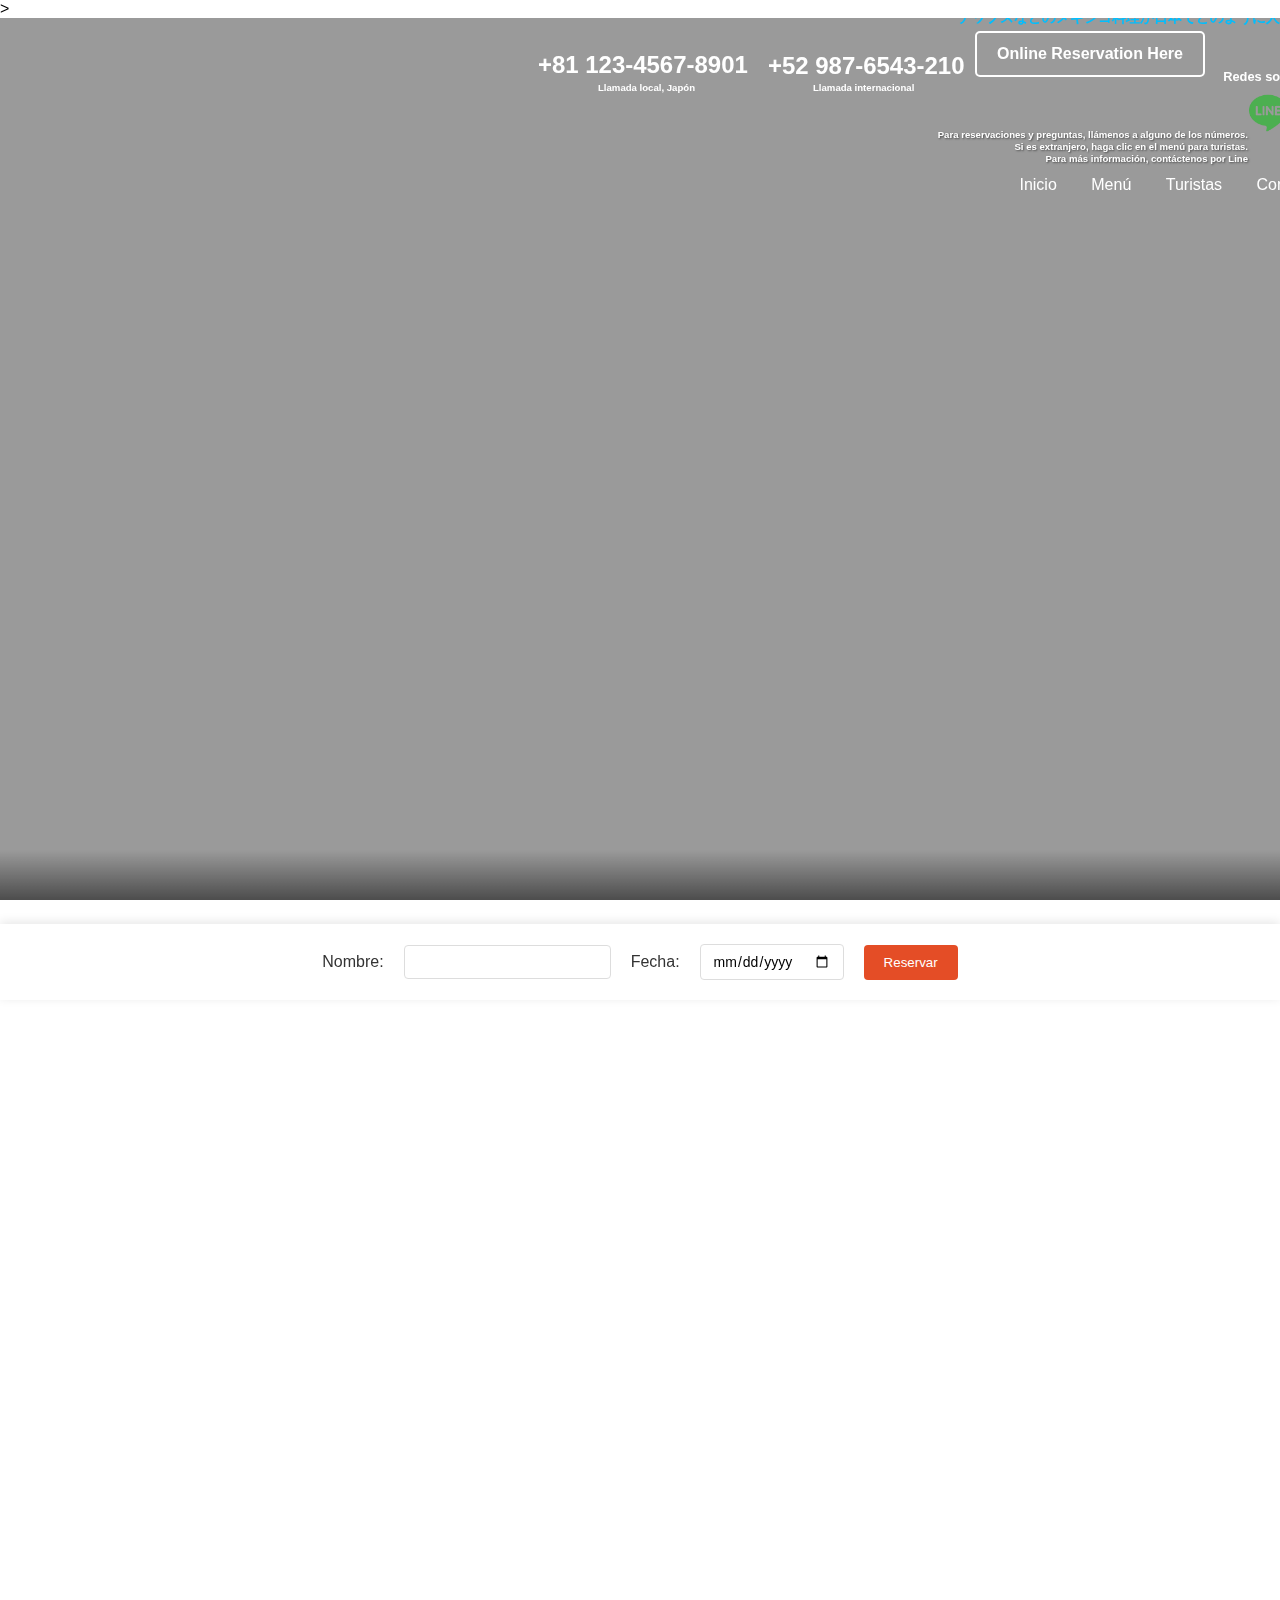
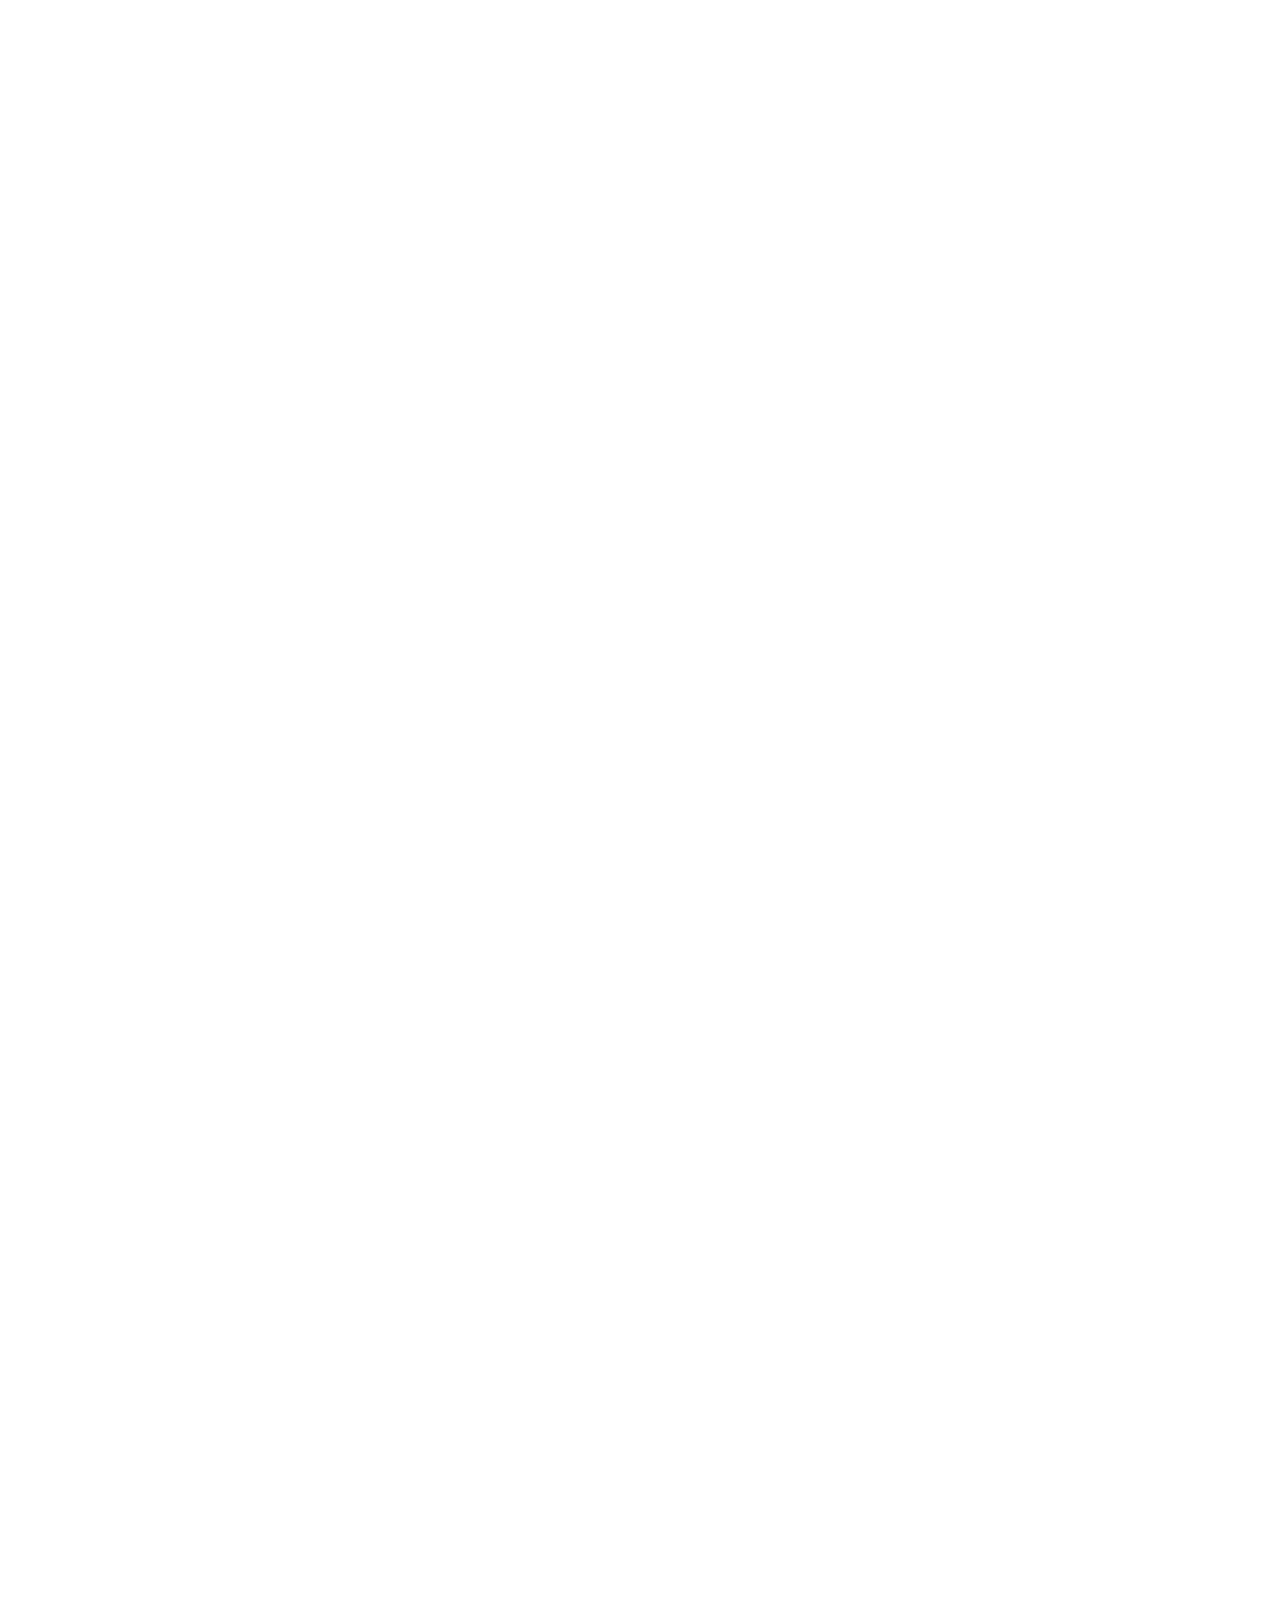
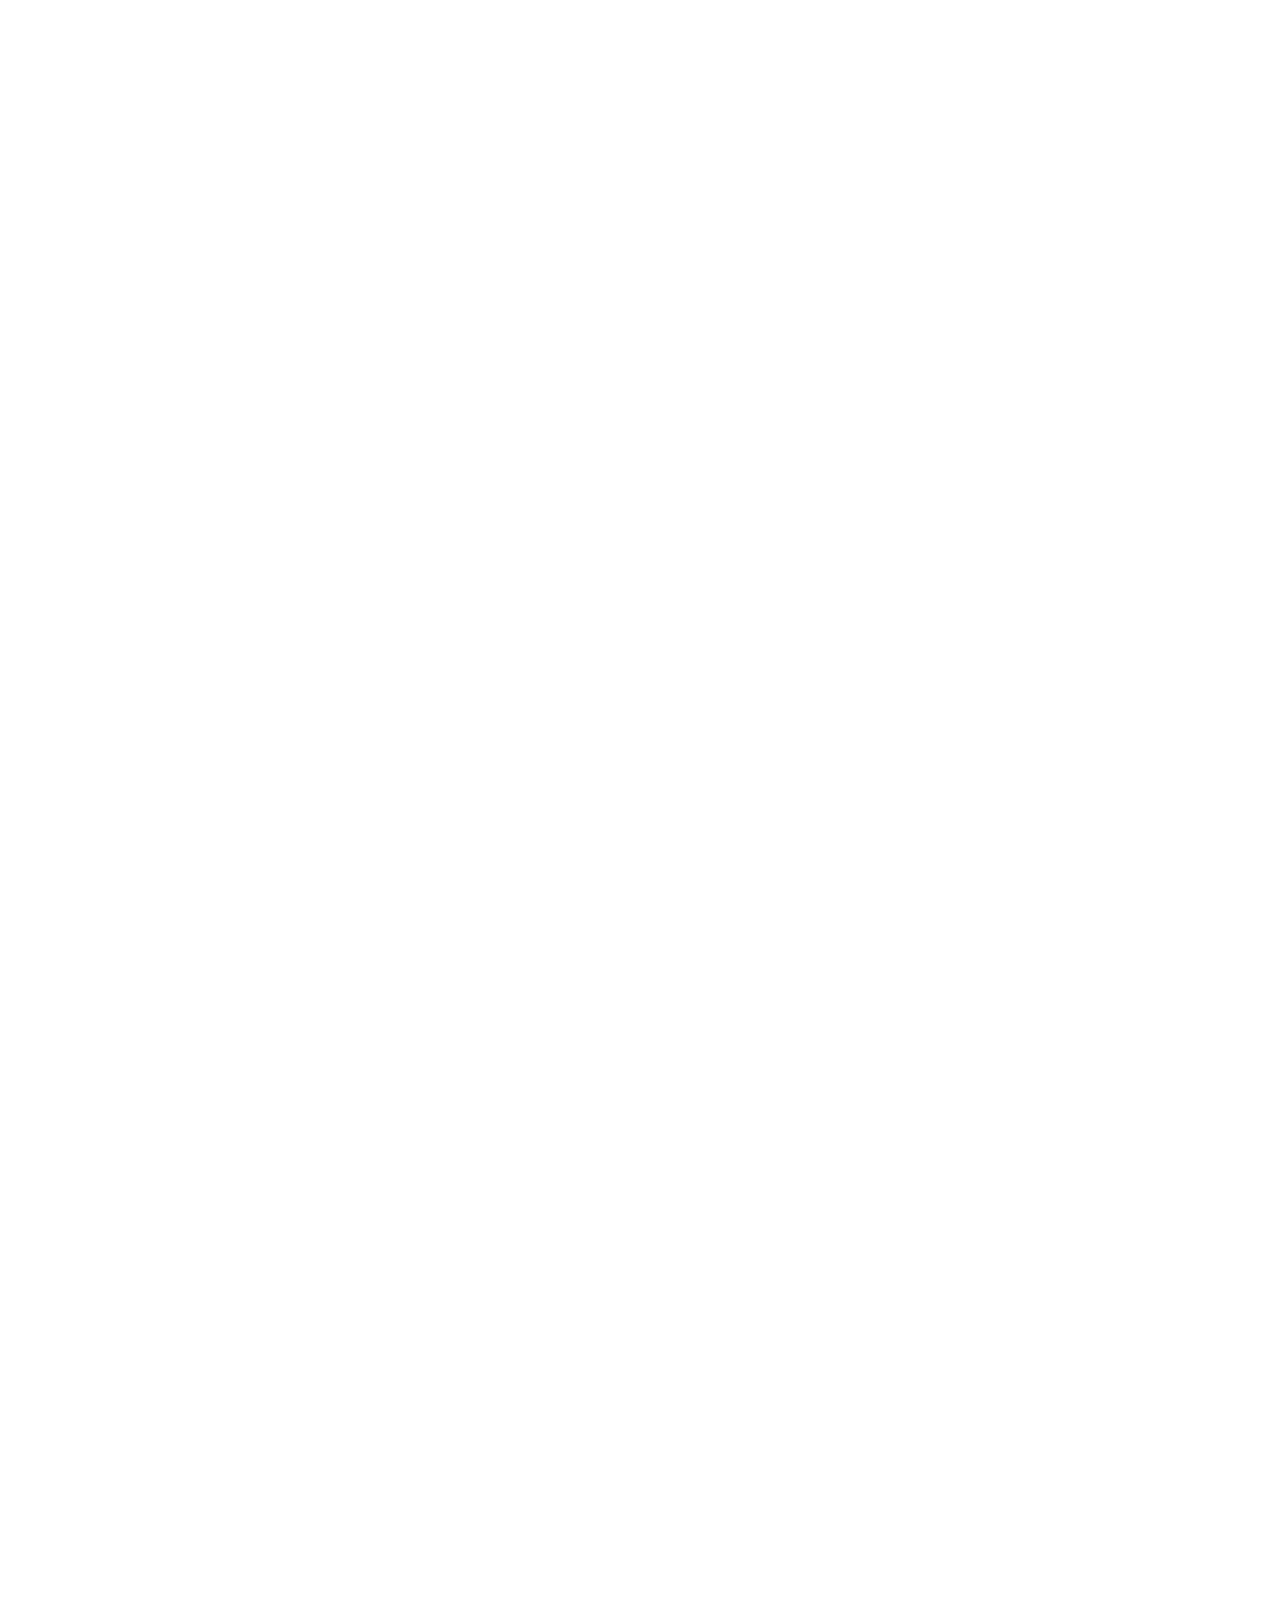
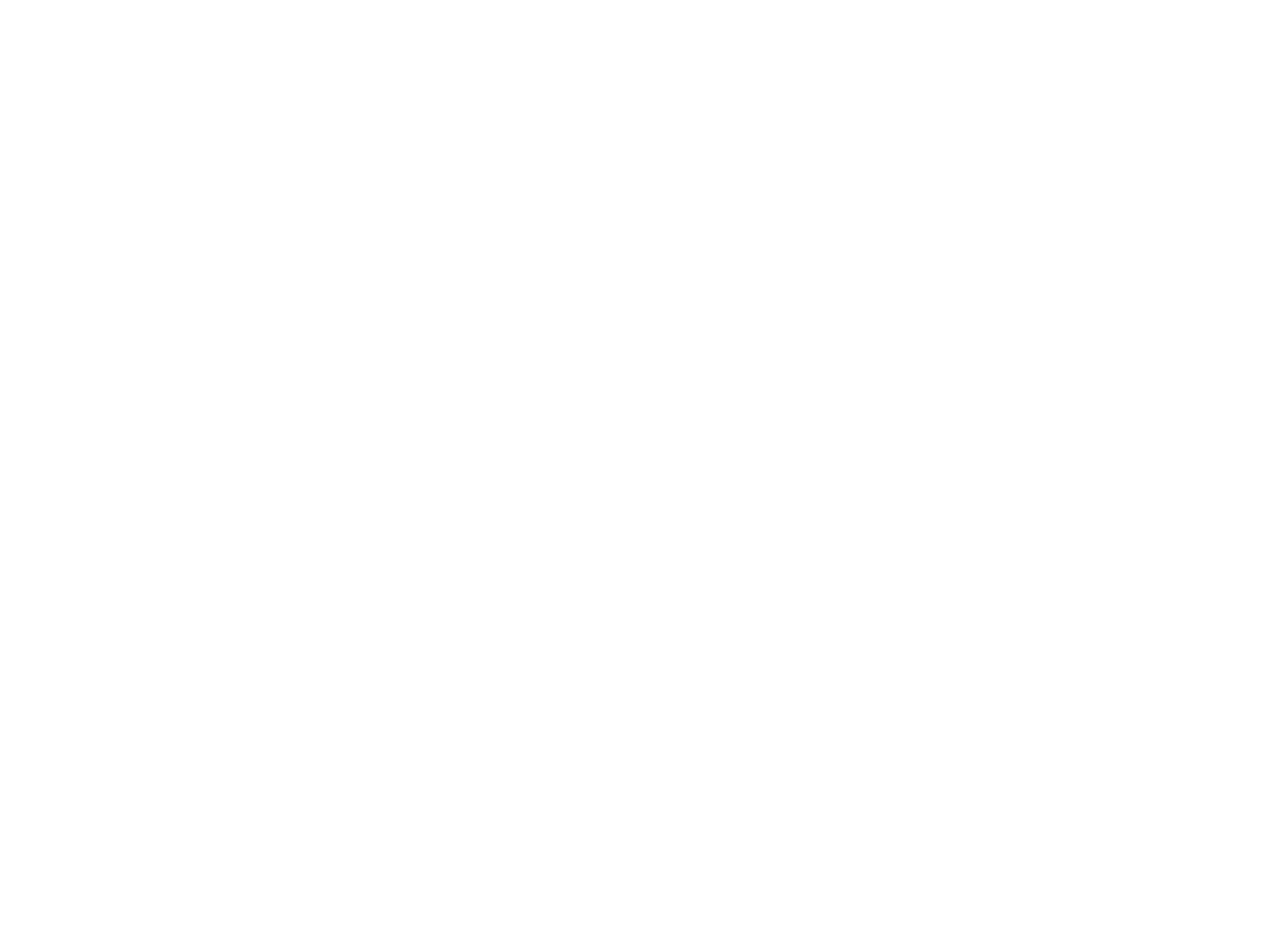
==== commit 5e610540: "formulario y estilos" ====
--- a/MIa.html
+++ b/MIa.html
@@ -12,6 +12,8 @@
     <link rel="stylesheet" href="MIa.css">
     <!-- Agregar Google Font para estilo japonés -->
     <link href="https://fonts.googleapis.com/css2?family=Sawarabi+Mincho&display=swap" rel="stylesheet">
+    <!-- Agregar favicon (logo en la pestaña) -->
+    <link rel="icon" href="BANCOim/logo-taco-san.webp" type="image/png">>
 </head>
 
 <body>
@@ -51,6 +53,7 @@
             </span>
         </h1>
         <nav>
+
             <ul>
                 <li><a href="#inicio">Inicio</a></li>
                 <li><a href="#menu">Menú</a></li>
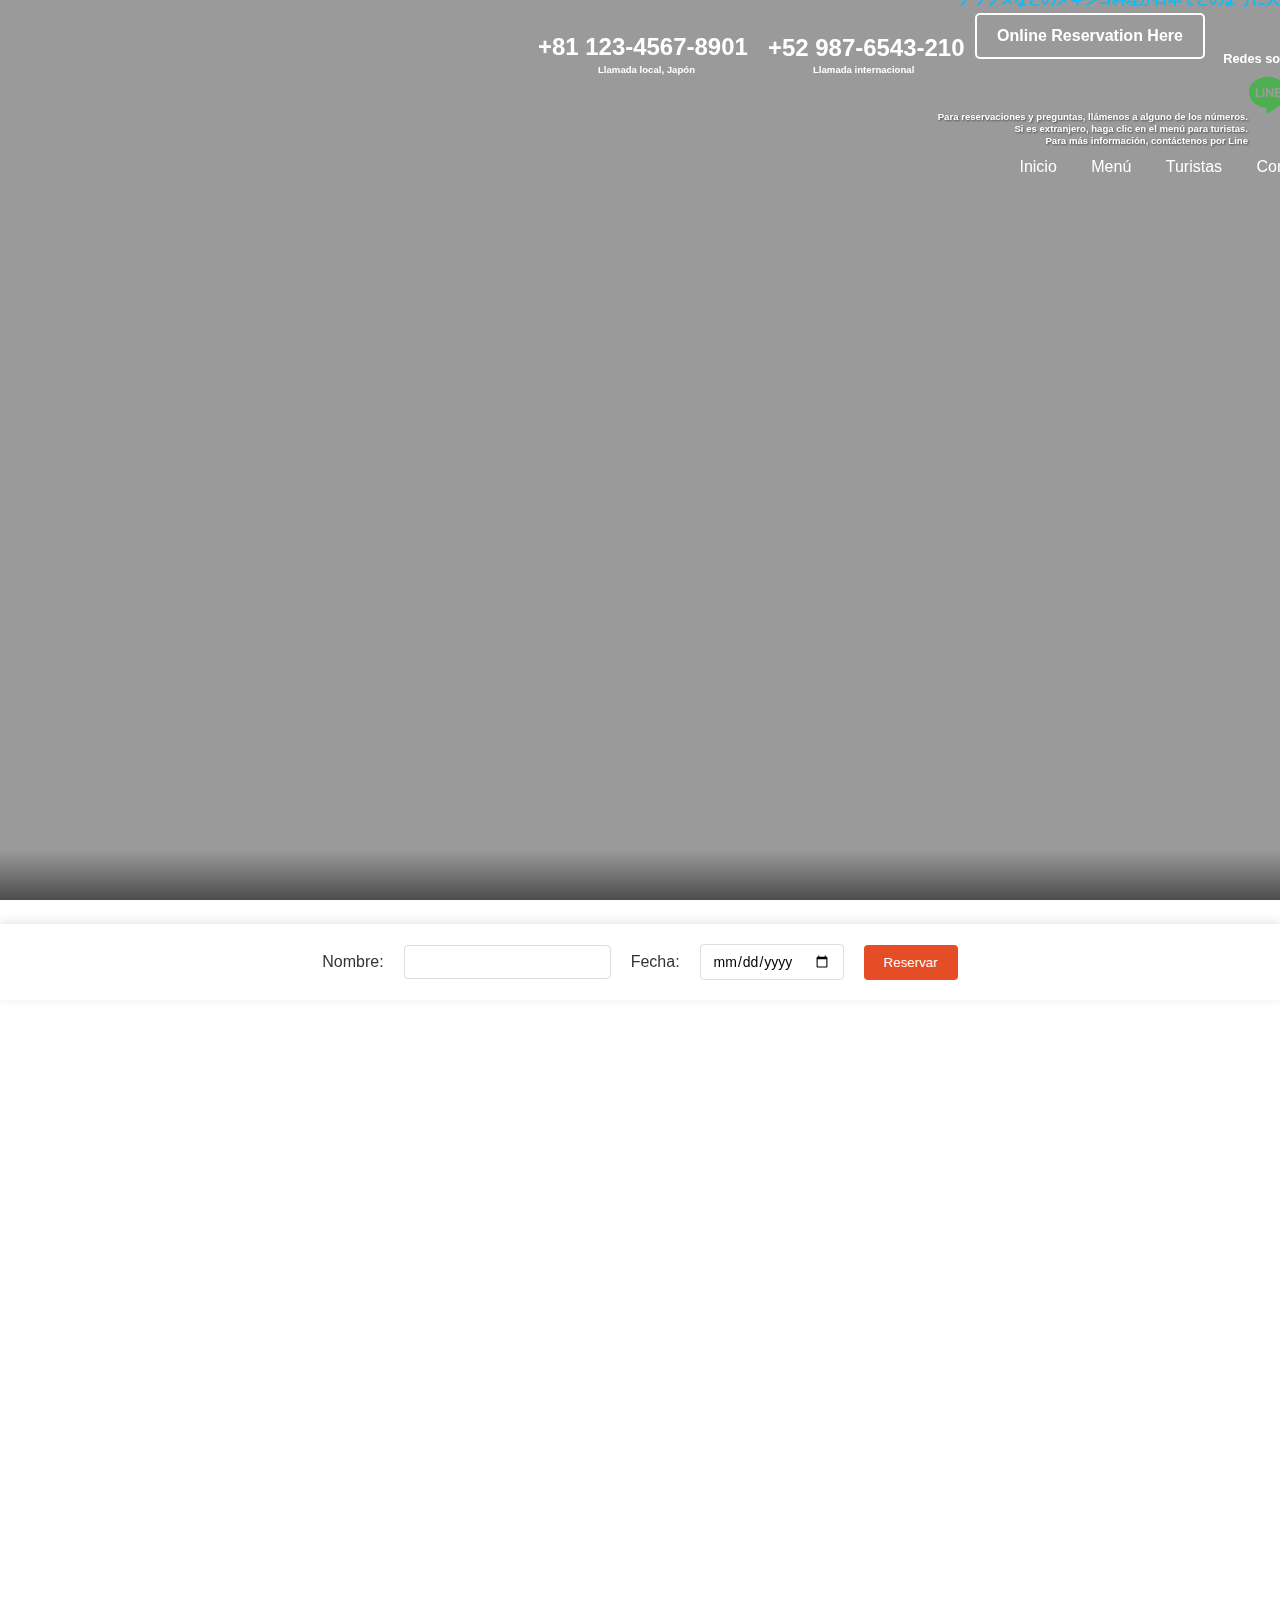
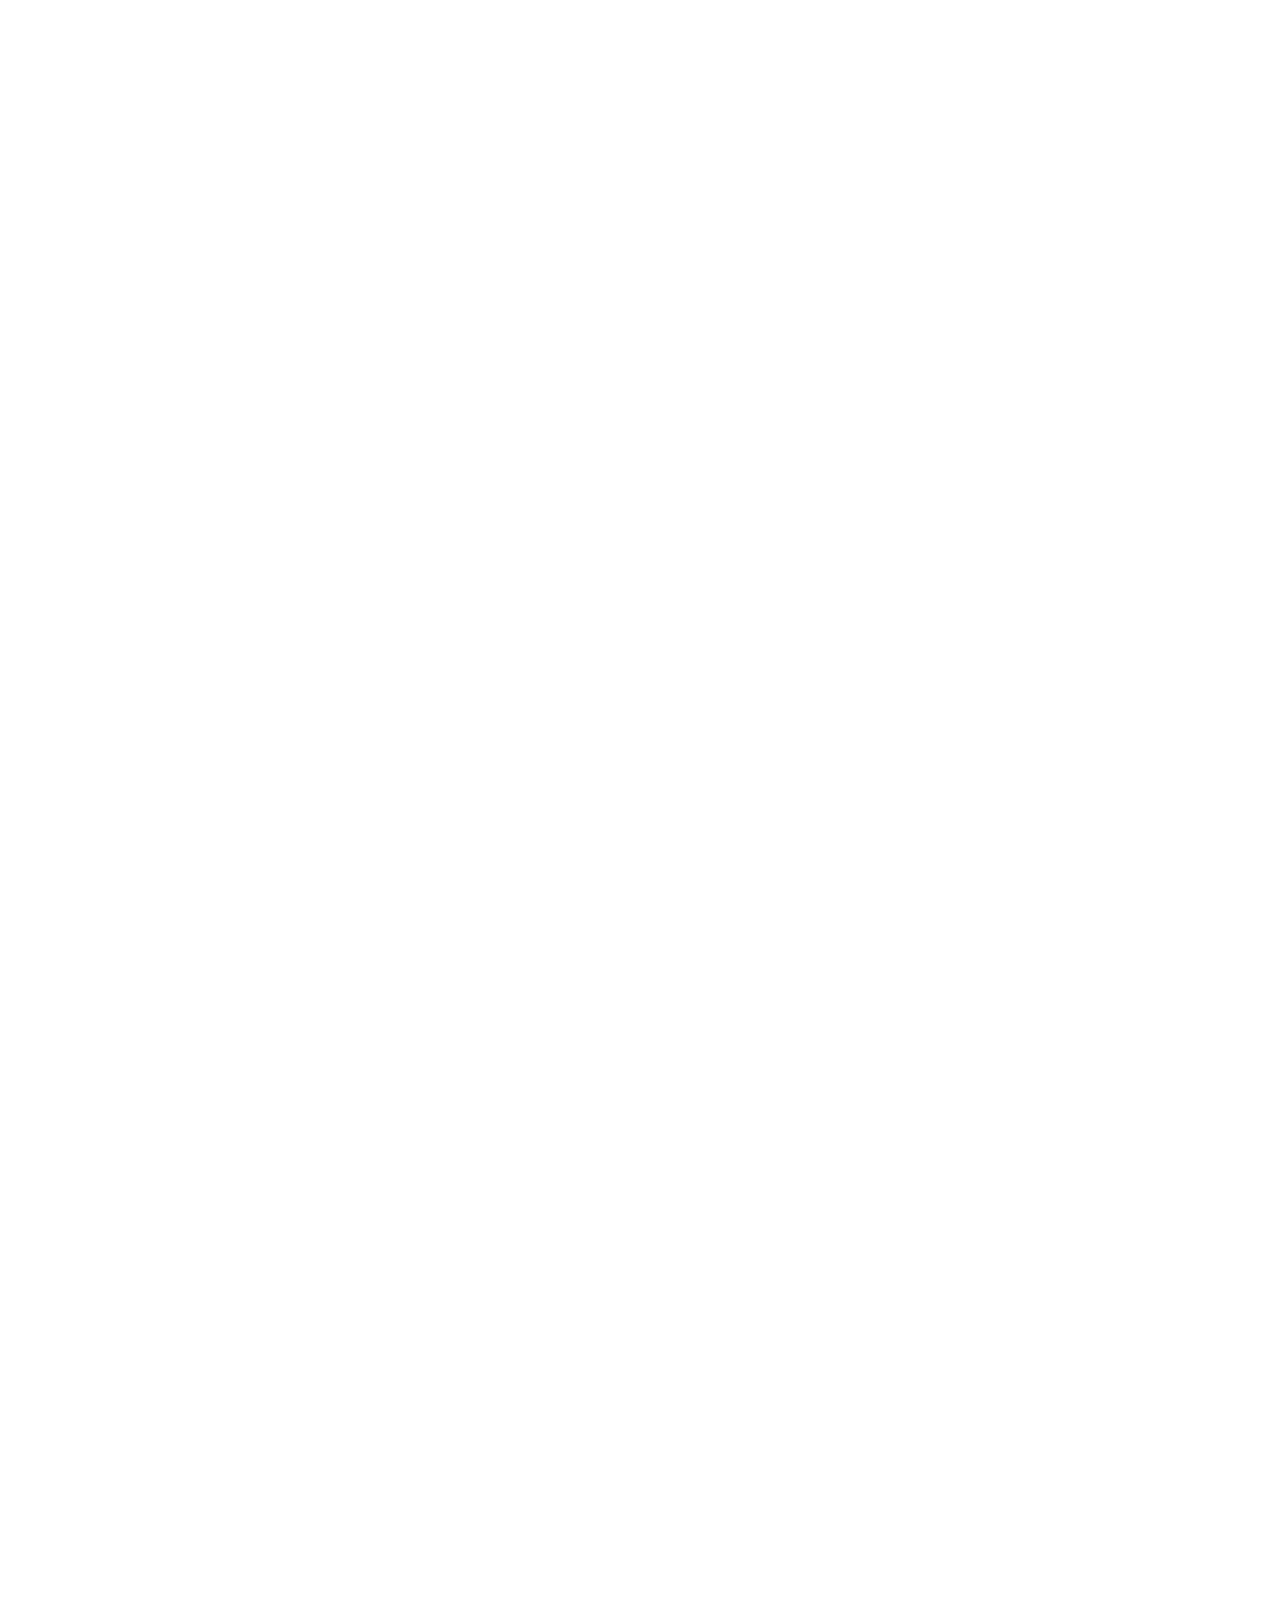
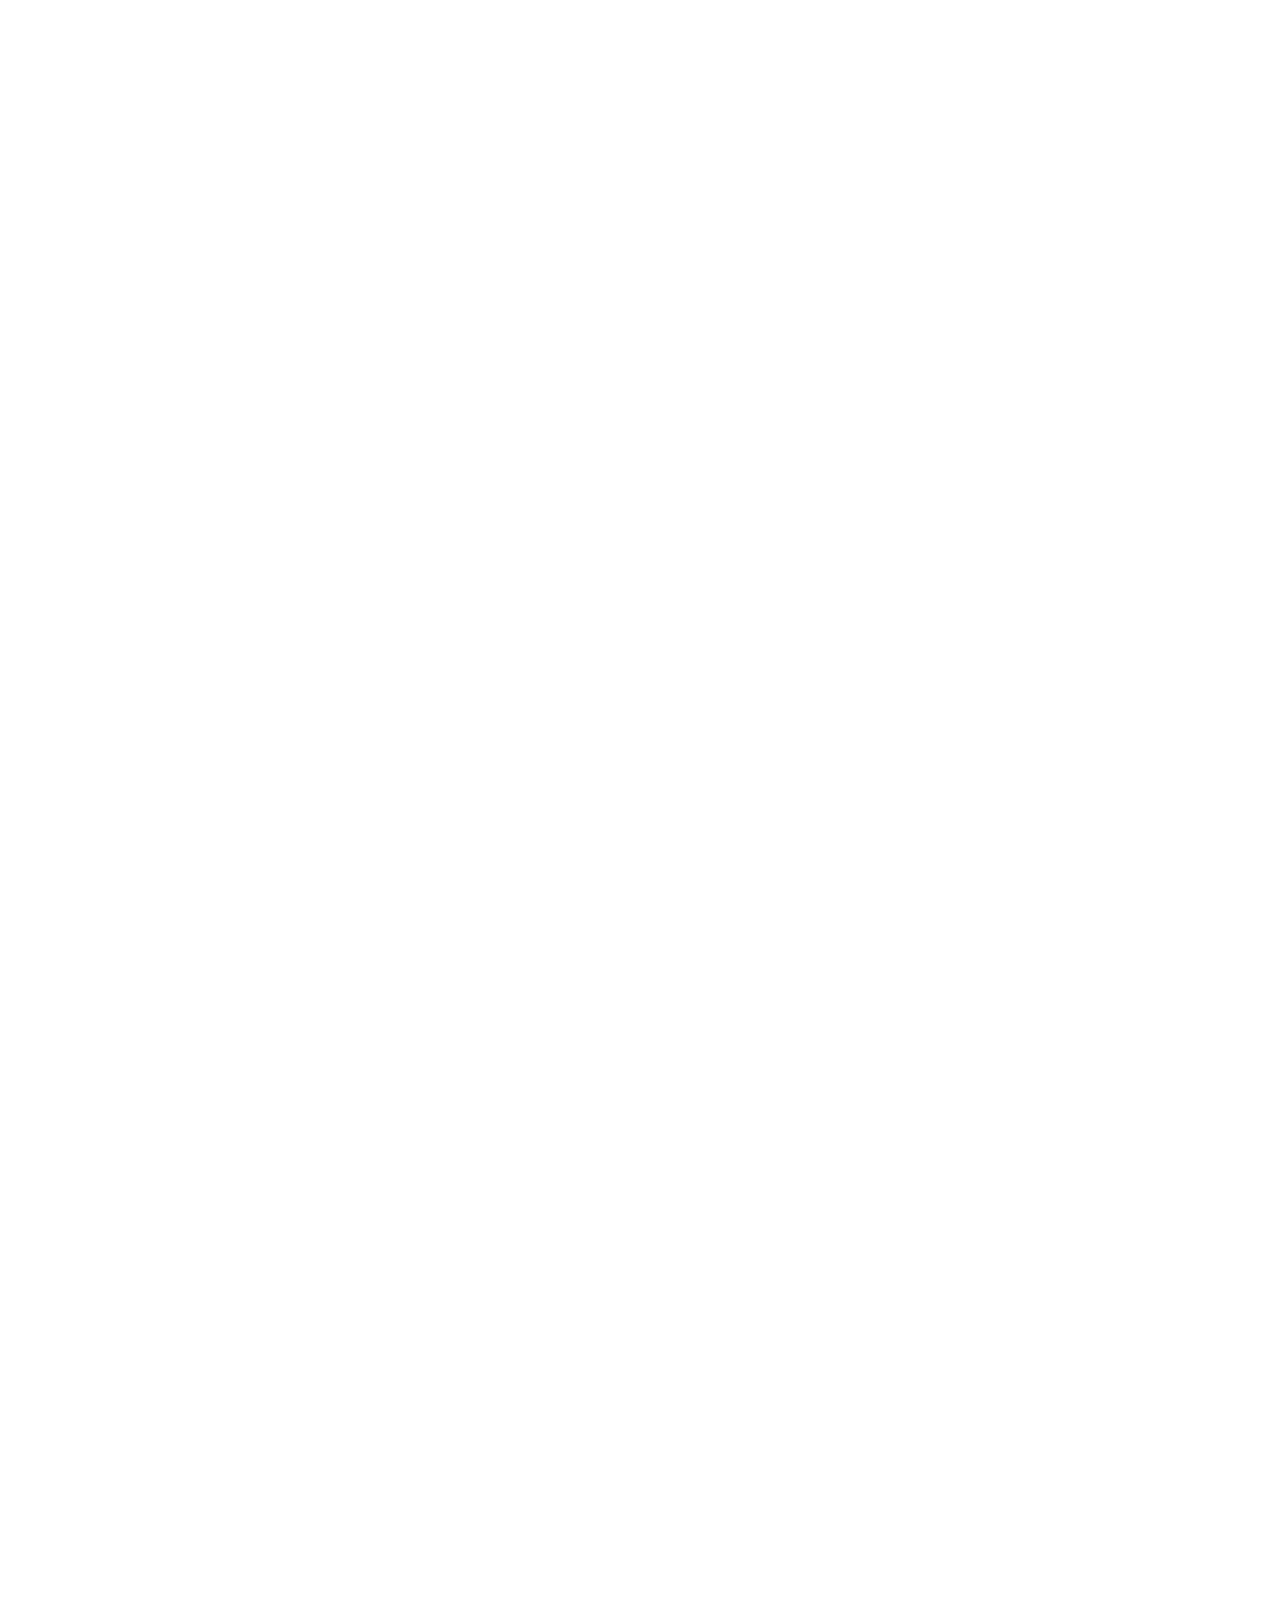
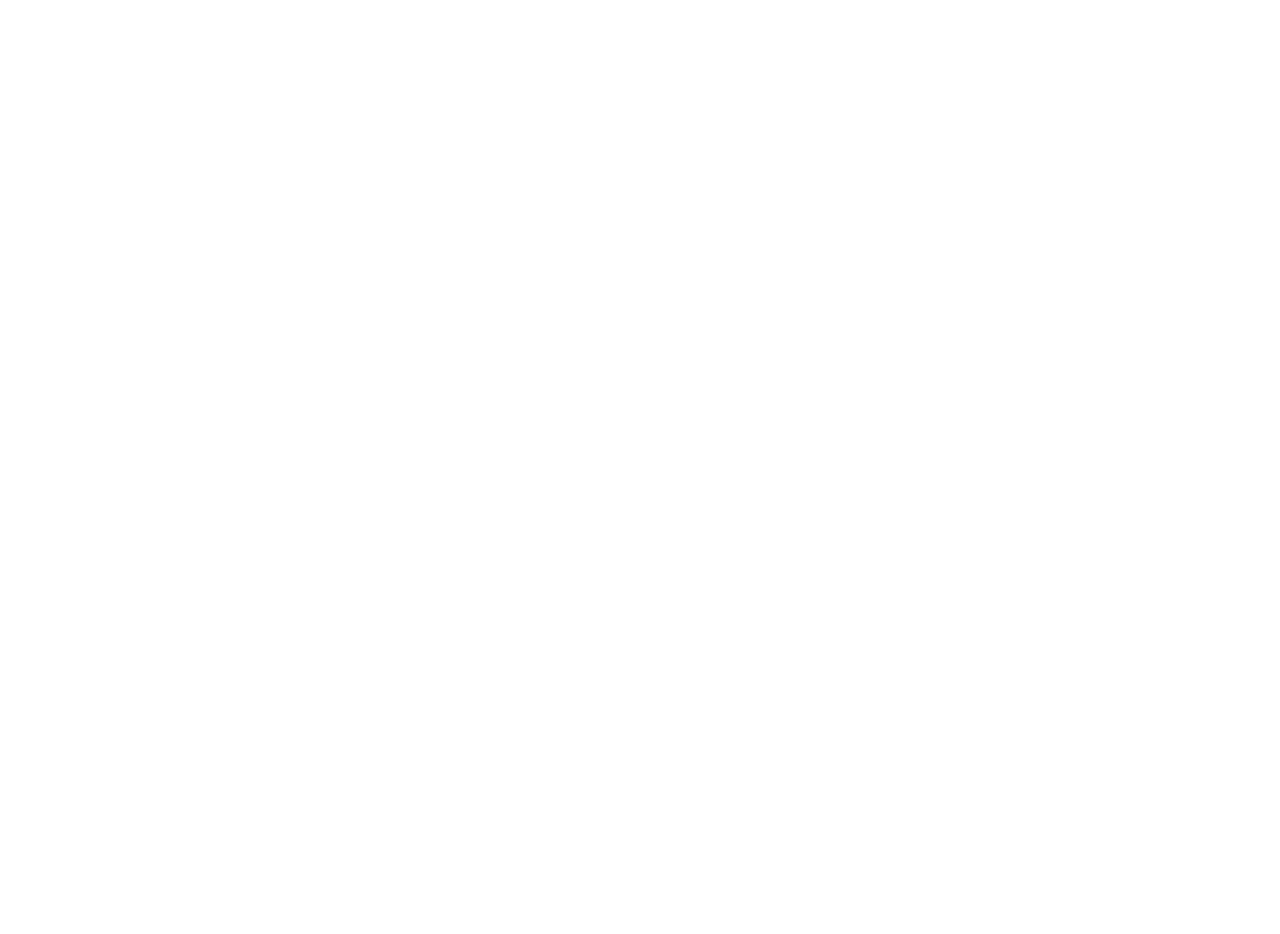
==== commit 67a02990: "Renombra carpeta principal a 'docs' y actualiza configuración" ====
--- a/MIa.html
+++ b/MIa.html
@@ -4,174 +4,238 @@
 -->
 <!DOCTYPE html>
 <html lang="es">
-
-<head>
-    <meta charset="UTF-8">
-    <meta name="viewport" content="width=device-width, initial-scale=1.0">
+  <head>
+    <meta charset="UTF-8" />
+    <meta name="viewport" content="width=device-width, initial-scale=1.0" />
+    
     <title>Taco-San | Cocina Japonesa y Mexicana</title>
-    <link rel="stylesheet" href="MIa.css">
+    <link rel="stylesheet" href="MIa.css" />
     <!-- Agregar Google Font para estilo japonés -->
-    <link href="https://fonts.googleapis.com/css2?family=Sawarabi+Mincho&display=swap" rel="stylesheet">
+    <link
+      href="https://fonts.googleapis.com/css2?family=Sawarabi+Mincho&display=swap"
+      rel="stylesheet"
+    />
     <!-- Agregar favicon (logo en la pestaña) -->
-    <link rel="icon" href="BANCOim/logo-taco-san.webp" type="image/png">>
-</head>
-
-<body>
+    <link rel="icon" href="BANCOim/logo-taco-san.webp" type="image/png" />
+  </head>
+
+  <body>
     <!-- Encabezado con video de fondo y navegación -->
     <header class="header">
-        <video autoplay muted loop playsinline class="background-video" id="background-video">
-            <source src="VR/video-restaurante.mp4" type="video/mp4">
-            Tu navegador no soporta videos.
-        </video>
-        <div class="overlay"></div>
-        <!-- Texto y botones con iconos en la parte superior -->
-        <div class="top-text">
-            <a href="https://translate.google.com/?sl=es&tl=ja&op=translate" target="_blank" class="translate-button" aria-label="Google Translate">
-                <img src="BANCOim/traducir.png" alt="Google Translate">
-                <span class="translate-text">Click para traducir</span>
-            </a>
-            <a href="https://line.me/ti/p/~your-line-id" target="_blank" class="line-button" aria-label="LINE">
-                <img src="BANCOim/line.png" alt="LINE">
-                <span class="line-text">Redes sociales</span> <!-- Texto encima del icono -->
-            </a>
-        </div>
-        <h1>
-            <span class="main-title">タコ・サン</span>
-            <span class="floating-text-1">さらに、メキシコ大使館が作成した地図も便利です。これには</span>
-            <span class="floating-text-2">チップスなどのメキシコ料理が日本でどのように人気を集めているかが説明されています</span>
-
-            <span class="floating-text-japan-number">+81 123-4567-8901</span>
-            <span class="floating-text-japan-label">Llamada local, Japón</span>
-            
-            <span class="floating-text-international-number">+52 987-6543-210</span>
-            <span class="floating-text-international-label">Llamada internacional</span>
-
-            <span class="floating-text-reservation">
-                Para reservaciones y preguntas, llámenos a alguno de los números. <br>
-                Si es extranjero, haga clic en el menú para turistas. <br>
-                Para más información, contáctenos por Line
-            </span>
-        </h1>
-        <nav>
-
-            <ul>
-                <li><a href="#inicio">Inicio</a></li>
-                <li><a href="#menu">Menú</a></li>
-                <li><a href="turista/Mia-turistas.html" target="_blank">Turistas</a></li>
-                <li><a href="#contacto">Contacto</a></li>
-            </ul>
-        </nav>
-         <!-- Botones en el header -->
-         <div class="header-buttons">
-            <!-- Botón para reservas online -->
-            <a href="formulario/Mia-formulario.html" class="reservation-button" aria-label="Online Reservation">
-                <button>Online Reservation Here</button>
-            </a>
-            </div>
+      <video
+        autoplay
+        muted
+        loop
+        playsinline
+        class="background-video"
+        id="background-video"
+      >
+        <source src="VR/video-restaurante.mp4" type="video/mp4" />
+        <source src="VR/video-restaurante.webm" type="video/webm" />
+        Tu navegador no soporta videos.
+      </video>
+      <div class="overlay"></div>
+      <!-- Texto y botones con iconos en la parte superior -->
+      <div class="top-text">
+        <a
+          href="https://translate.google.com/?sl=es&tl=ja&op=translate"
+          target="_blank"
+          class="translate-button"
+          aria-label="Google Translate"
+        >
+          <img src="BANCOim/traducir.png" alt="Google Translate" />
+          <span class="translate-text">Click para traducir</span>
+        </a>
+        <a
+          href="https://line.me/ti/p/~your-line-id"
+          target="_blank"
+          class="line-button"
+          aria-label="LINE"
+        >
+          <img src="BANCOim/line.png" alt="LINE" />
+          <span class="line-text">Redes sociales</span>
+          <!-- Texto encima del icono -->
+        </a>
+      </div>
+      <h1>
+        <span class="main-title">タコ・サン</span>
+        <span class="floating-text-1"
+          >さらに、メキシコ大使館が作成した地図も便利です。これには</span
+        >
+        <span class="floating-text-2"
+          >チップスなどのメキシコ料理が日本でどのように人気を集めているかが説明されています</span
+        >
+
+        <span class="floating-text-japan-number">+81 123-4567-8901</span>
+        <span class="floating-text-japan-label">Llamada local, Japón</span>
+
+        <span class="floating-text-international-number">+52 987-6543-210</span>
+        <span class="floating-text-international-label"
+          >Llamada internacional</span
+        >
+
+        <span class="floating-text-reservation">
+          Para reservaciones y preguntas, llámenos a alguno de los números.
+          <br />
+          Si es extranjero, haga clic en el menú para turistas. <br />
+          Para más información, contáctenos por Line
+        </span>
+      </h1>
+      <nav>
+        <ul>
+          <li><a href="#inicio">Inicio</a></li>
+          <li><a href="#menu">Menú</a></li>
+          <li>
+            <a href="turista/Mia-turistas.html" target="_blank">Turistas</a>
+          </li>
+          <li><a href="#contacto">Contacto</a></li>
+        </ul>
+      </nav>
+      <!-- Botones en el header -->
+      <div class="header-buttons">
+        <!-- Botón para reservas online -->
+        <a
+          href="formulario/Mia-formulario.html"
+          class="reservation-button"
+          aria-label="Online Reservation"
+        >
+          <button>Online Reservation Here</button>
+        </a>
+      </div>
     </header>
 
     <main id="main">
-            <!-- Sección de Reservaciones -->
-    <section id="reservaciones">
+      <!-- Sección de Reservaciones -->
+      <section id="reservaciones">
         <!-- Contenido de la Sección Reservaciones -->
         <h2>Realiza tu reservación</h2>
-    </section>
-
-        <!-- Sección de Bienvenida -->
-        <section class="welcome" id="inicio">
-            <h2>¡Bienvenido a Taco-San!</h2>
-            <p>Donde el arte culinario japonés y mexicano se fusionan en cada plato.</p>
-        </section>
-        
-  
-        <!-- Sección de Promociones -->
-        <section class="fotos-dinamicas" id="fotos-dinamicas">
-            <div class="galeria">
-                <img src="BANCOim/Home.png" class="foto" alt="Promoción principal">
-                <img src="BANCOim/Food Promotion.png" class="foto" alt="Promoción de comida">
-                <img src="BANCOim/Red Yellow Illustration Modern Food Ramen Promotion Flyer.png" class="foto" alt="Promoción de ramen">
-            </div>
-        </section>
-
-        <!-- Sección de Menú -->
-        <section class="parallax" id="menu">
-            <div class="menu-container">
-                <h2 class="menu-title">Menú</h2>
-            </div>
-
-            <!-- Item de Menú: Taco de Wagyu -->
-            <div class="menu-item" id="taco-wagyu">
-                <img src="BANCOim/taco-de-wagyu.png" class="hover-image" alt="Imagen de Taco de Wagyu">
-                <div class="item-content">
-                    <h3>Taco de Wagyu</h3>
-                    <p>Disfruta de nuestro taco de wagyu, una experiencia culinaria única.</p>
-                    <p class="price">¥1,500</p>
-                </div>
-                <!-- Texto flotante en japonés -->
-                <span class="floating-text">タコ・和牛</span>
-            </div>
-
-            <!-- Item de Menú: Sashimi de Atún con Chile -->
-            <div class="menu-item" id="sashimi-atun">
-                <img src="BANCOim/sashimi-de-atun-con-chile-icon.webp" class="hover-image" alt="Imagen de Sashimi de Atún">
-                <div class="item-content">
-                    <h3>Sashimi de Atún con Chile</h3>
-                    <p>Disfruta de nuestro taco de wagyu, una experiencia culinaria única.</p>
-                    <p class="price">¥2,500</p>
-                </div>
-                <!-- Texto flotante en japonés -->
-                <span class="floating-text">チリ付きマグロの刺身</span>
-            </div>
-
-            <!-- Item de Menú: Tepanyaki con Salsa de Jalapeño -->
-            <div class="menu-item" id="tepanyaki">
-                <img src="BANCOim/tepanyaki-con-salsa-de-jalapeño-icon.webp" class="hover-image" alt="Imagen de Tepanyaki">
-                <div class="item-content">
-                    <h3>Tepanyaki con Salsa de Jalapeño</h3>
-                    <p>Deliciosas opciones de teppanyaki con un toque picante.</p>
-                    <p class="price">¥1,500</p>
-                </div>
-                <span class="floating-text">鉄板焼き</span>
-            </div>
-        </section>
-
-        <!-- Mapa de ubicación -->
-        <section class="location">
-            <h2>Encuéntranos</h2>
-            <div class="map">
-                <iframe 
-                    src="https://www.google.com/maps/embed?pb=!1m18!1m12!1m3!1d3241.6019654800384!2d139.70212477641926!3d35.67174847968525!2m3!1f0!2f0!3f0!3m2!1i1024!2i768!4f13.1!3m3!1m2!1s0x60188c9c60ef1d1d%3A0x3d12f44e5e0c57b6!2sHarajuku%2C%20Tokio%2C%20Jap%C3%B3n!5e0!3m2!1ses!2smx!4v1698600000000"
-                    width="600" height="450" style="border:0;" allowfullscreen="" loading="lazy"></iframe>
-            </div>
-        </section>
-
-        <!-- Sección de contacto -->
-        <section id="contacto">
-            <h2>Contáctanos</h2>
-            <p>Email: contacto@taco-san.com</p>
-            <p>Teléfono: +52 123 456 7890</p>
-        </section>
-
+      </section>
+
+      <!-- Sección de Bienvenida -->
+      <section class="welcome" id="inicio">
+        <h2>¡Bienvenido a Taco-San!</h2>
+        <p>
+          Donde el arte culinario japonés y mexicano se fusionan en cada plato.
+        </p>
+      </section>
+
+      <!-- Sección de Promociones -->
+      <section class="fotos-dinamicas" id="fotos-dinamicas">
+        <div class="galeria">
+          <img src="BANCOim/Home.png" class="foto" alt="Promoción principal" />
+          <img
+            src="BANCOim/Food Promotion.png"
+            class="foto"
+            alt="Promoción de comida"
+          />
+          <img
+            src="BANCOim/Red Yellow Illustration Modern Food Ramen Promotion Flyer.png"
+            class="foto"
+            alt="Promoción de ramen"
+          />
+        </div>
+      </section>
+
+      <!-- Sección de Menú -->
+      <section class="parallax" id="menu">
+        <div class="menu-container">
+          <h2 class="menu-title">Menú</h2>
+        </div>
+
+        <!-- Item de Menú: Taco de Wagyu -->
+        <div class="menu-item" id="taco-wagyu">
+          <img
+            src="BANCOim/taco-de-wagyu.png"
+            class="hover-image"
+            alt="Imagen de Taco de Wagyu"
+          />
+          <div class="item-content">
+            <h3>Taco de Wagyu</h3>
+            <p>
+              Disfruta de nuestro taco de wagyu, una experiencia culinaria
+              única.
+            </p>
+            <p class="price">¥1,500</p>
+          </div>
+          <!-- Texto flotante en japonés -->
+          <span class="floating-text">タコ・和牛</span>
+        </div>
+
+        <!-- Item de Menú: Sashimi de Atún con Chile -->
+        <div class="menu-item" id="sashimi-atun">
+          <img
+            src="BANCOim/sashimi-de-atun-con-chile-icon.webp"
+            class="hover-image"
+            alt="Imagen de Sashimi de Atún"
+          />
+          <div class="item-content">
+            <h3>Sashimi de Atún con Chile</h3>
+            <p>
+              Disfruta de nuestro taco de wagyu, una experiencia culinaria
+              única.
+            </p>
+            <p class="price">¥2,500</p>
+          </div>
+          <!-- Texto flotante en japonés -->
+          <span class="floating-text">チリ付きマグロの刺身</span>
+        </div>
+
+        <!-- Item de Menú: Tepanyaki con Salsa de Jalapeño -->
+        <div class="menu-item" id="tepanyaki">
+          <img
+            src="BANCOim/tepanyaki-con-salsa-de-jalapeño-icon.webp"
+            class="hover-image"
+            alt="Imagen de Tepanyaki"
+          />
+          <div class="item-content">
+            <h3>Tepanyaki con Salsa de Jalapeño</h3>
+            <p>Deliciosas opciones de teppanyaki con un toque picante.</p>
+            <p class="price">¥1,500</p>
+          </div>
+          <span class="floating-text">鉄板焼き</span>
+        </div>
+      </section>
+
+      <!-- Mapa de ubicación -->
+      <section class="location">
+        <h2>Encuéntranos</h2>
+        <div class="map">
+          <iframe
+            src="https://www.google.com/maps/embed?pb=!1m18!1m12!1m3!1d3241.6019654800384!2d139.70212477641926!3d35.67174847968525!2m3!1f0!2f0!3f0!3m2!1i1024!2i768!4f13.1!3m3!1m2!1s0x60188c9c60ef1d1d%3A0x3d12f44e5e0c57b6!2sHarajuku%2C%20Tokio%2C%20Jap%C3%B3n!5e0!3m2!1ses!2smx!4v1698600000000"
+            width="600"
+            height="450"
+            style="border: 0"
+            allowfullscreen=""
+            loading="lazy"
+          ></iframe>
+        </div>
+      </section>
+
+      <!-- Sección de contacto -->
+      <section id="contacto">
+        <h2>Contáctanos</h2>
+        <p>Email: contacto@taco-san.com</p>
+        <p>Teléfono: +52 123 456 7890</p>
+      </section>
     </main>
 
     <!-- Pie de página -->
     <footer>
-        <p>&copy; 2024 Taco-San. Todos los derechos reservados.</p>
+      <p>&copy; 2024 Taco-San. Todos los derechos reservados.</p>
     </footer>
 
     <!-- Barra de reservación -->
     <div class="barra-reserva">
-        <form id="formulario-reserva">
-            <label for="nombre">Nombre:</label>
-            <input type="text" id="nombre" required>
-            <label for="fecha">Fecha:</label>
-            <input type="date" id="fecha" required>
-            <button type="submit">Reservar</button>
-        </form>
+      <form id="formulario-reserva">
+        <label for="nombre">Nombre:</label>
+        <input type="text" id="nombre" required />
+        <label for="fecha">Fecha:</label>
+        <input type="date" id="fecha" required />
+        <button type="submit">Reservar</button>
+      </form>
     </div>
 
     <!-- Archivo JavaScript -->
     <script src="MIa.js"></script>
-</body>
-
+  </body>
 </html>
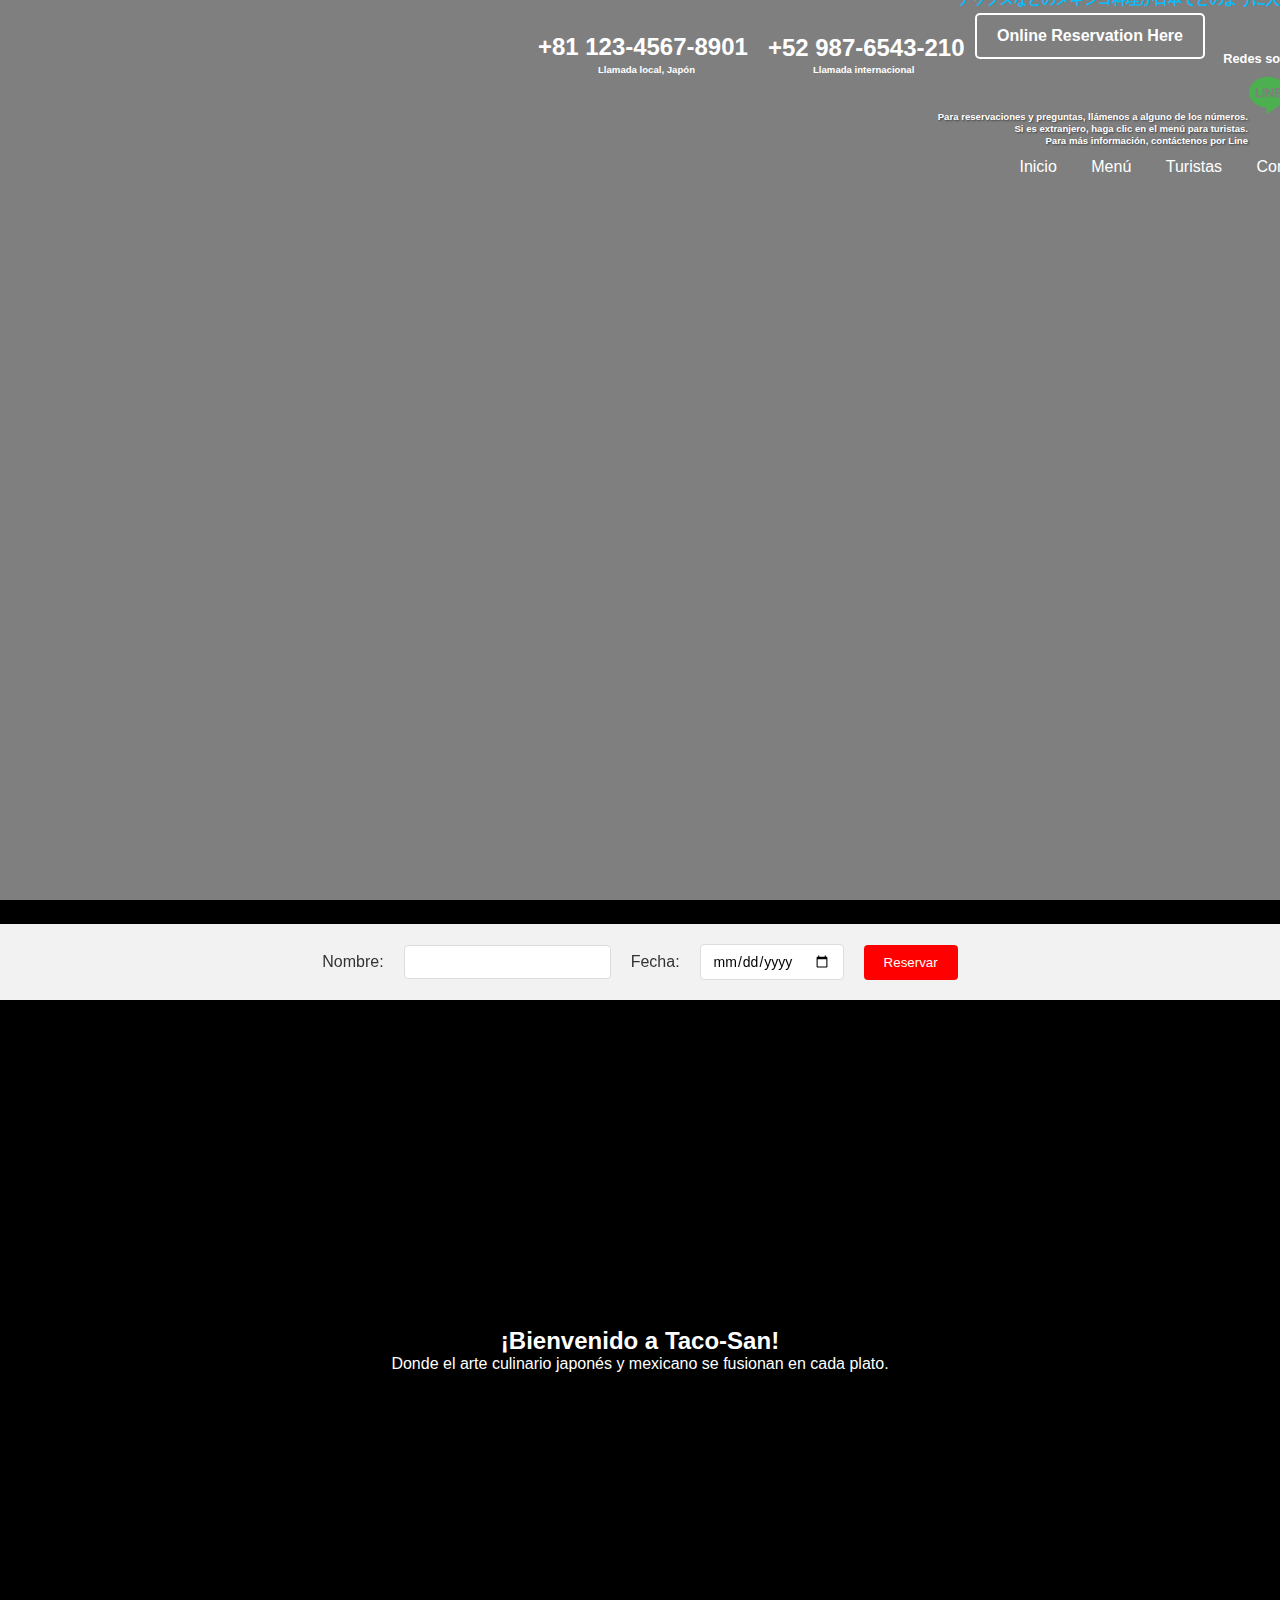
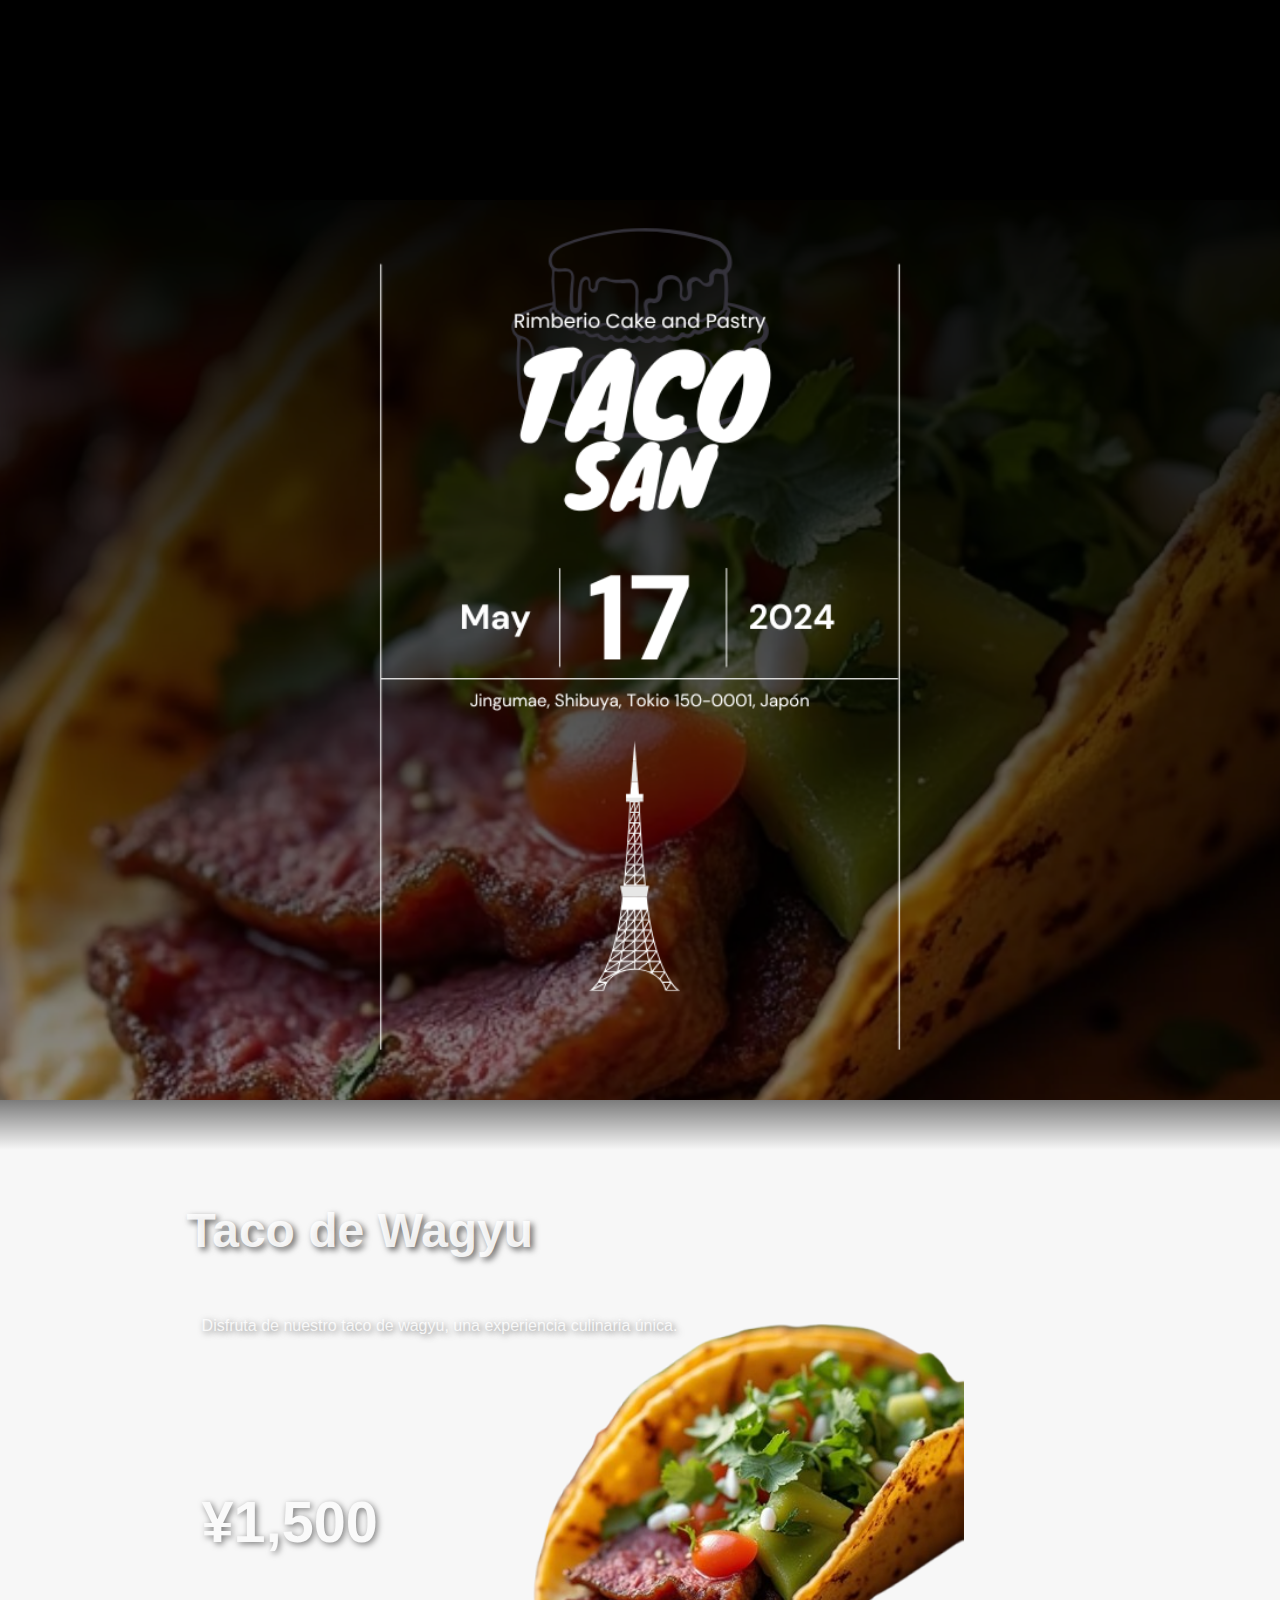
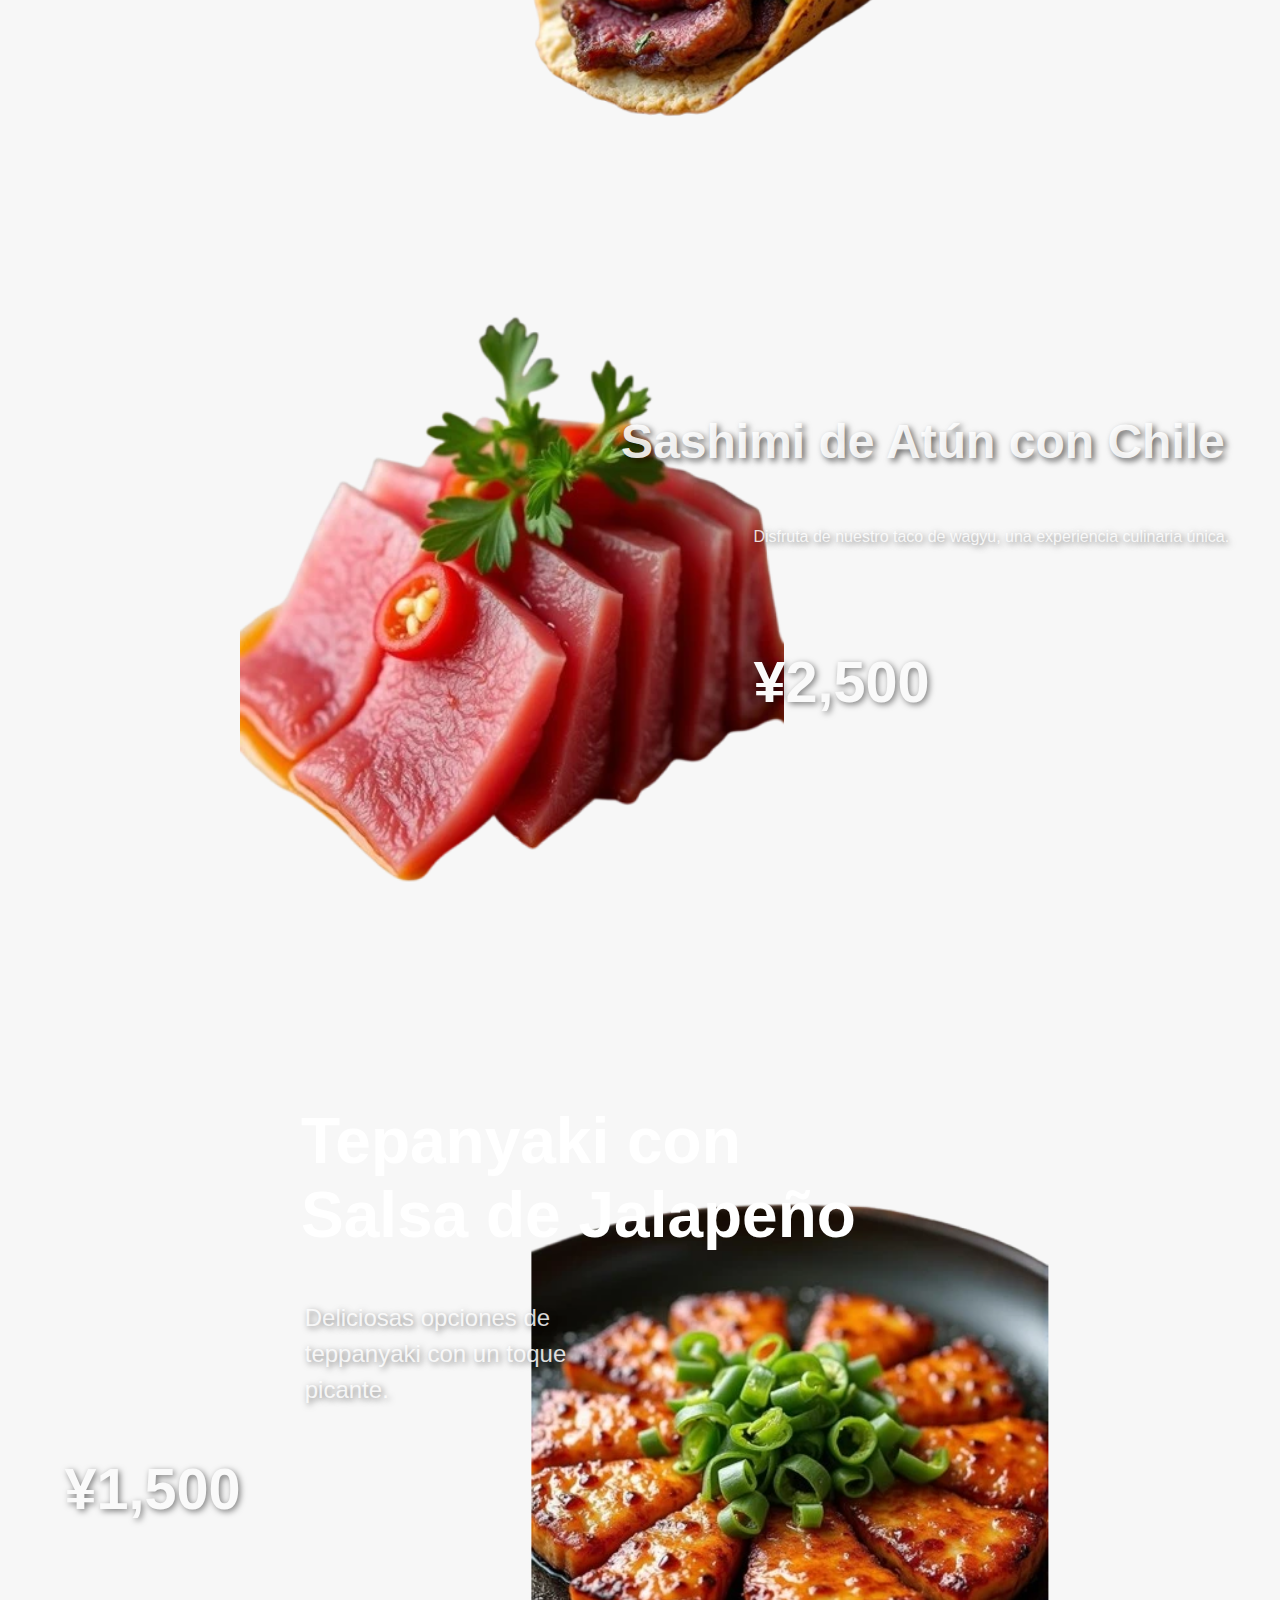
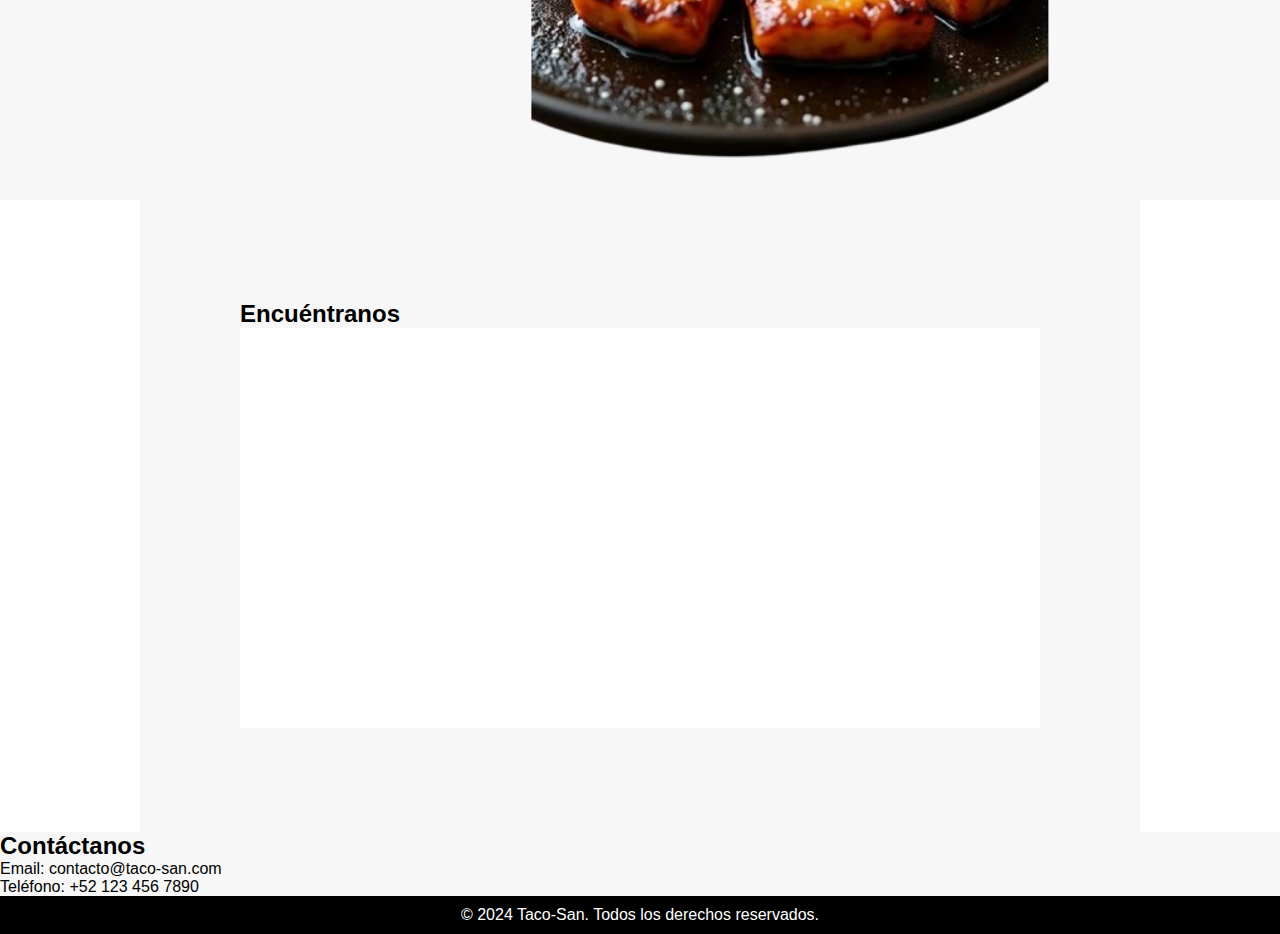
==== commit d220e358: "Variables y mejora en css" ====
--- a/MIa.html
+++ b/MIa.html
@@ -1,241 +1,201 @@
-<!-- HTML visto en clase<!DOCTYPE html> -->
-<!-- <!DOCTYPE html>: 
-Doctype le dice al navegador que el documento está escrito en HTML5.
--->
 <!DOCTYPE html>
 <html lang="es">
-  <head>
-    <meta charset="UTF-8" />
-    <meta name="viewport" content="width=device-width, initial-scale=1.0" />
-    
+
+<head>
+    <meta charset="UTF-8">  
+    <meta name="viewport" content="width=device-width, initial-scale=1.0">
+    <!-- Metadatos para CEO -->
+    <meta name="description" content="Taco-San: Fusión única de cocina japonesa y mexicana en Tokio.">
+    <meta name="keywords" content="restaurante fusión, comida japonesa, comida mexicana, Tokio, tacos, sushi, wagyu, Harajuku">
+    <meta name="author" content="Taco-San Restaurant">
+    <!-- Open Grapg -->
+    <meta property="og:title" content="Taco-San | Cocina Japonesa y Mexicana">
+    <meta property="og:description" content="Fusión perfecta entre la cocina japonesa y mexicana en el corazón de Tokio.">
+    <meta property="og:url" content="https://static.hosteltur.com/app/public/uploads/img/releases/2019/07/19/L_113511_turismo-de-tokio-vista-aerea-nocturna.jpg">
+    <meta property="og:url" content="https://eimysenrioth.github.io/Mia/">
+    <meta property="og:type" content="restaurant.restaurant">
+    <!-- Twitter Card -->
+    <meta name="twitter:card" content="summary_large_image">
+    <meta name="twitter:title" content="Taco-San | Cocina Japonesa y Mexicana">
+    <meta name="twitter:description" content="Fusión única de cocina japonesa y mexicana en Tokio. ¡Reserva ahora!">
+    <meta name="twitter:image" content="https://static.hosteltur.com/app/public/uploads/img/releases/2019/07/19/L_113511_turismo-de-tokio-vista-aerea-nocturna.jpg">
+    <!-- Metadatos específicos para restaurantes -->
+    <meta name="geo.position" content="35.67174847968525;139.70212477641926">
+    <meta name="geo.placename" content="Harajuku, Tokio">
+    <meta name="geo.region" content="JP-13">
+    <!-- Configuración del idioma -->
+    <meta http-equiv="content-language" content="es, ja">
     <title>Taco-San | Cocina Japonesa y Mexicana</title>
-    <link rel="stylesheet" href="MIa.css" />
+    <link rel="stylesheet" href="MIa.css">
     <!-- Agregar Google Font para estilo japonés -->
-    <link
-      href="https://fonts.googleapis.com/css2?family=Sawarabi+Mincho&display=swap"
-      rel="stylesheet"
-    />
+    <link href="https://fonts.googleapis.com/css2?family=Sawarabi+Mincho&display=swap" rel="stylesheet">
+    <!-- CDN de Boxicons -->
+    <link href="https://cdn.jsdelivr.net/npm/boxicons@2.0.9/css/boxicons.min.css" rel="stylesheet">
     <!-- Agregar favicon (logo en la pestaña) -->
-    <link rel="icon" href="BANCOim/logo-taco-san.webp" type="image/png" />
-  </head>
-
-  <body>
+    <link rel="icon" href="BANCOim/logo-taco-san.webp" type="image/png">
+</head>
+
+<body>
     <!-- Encabezado con video de fondo y navegación -->
     <header class="header">
-      <video
-        autoplay
-        muted
-        loop
-        playsinline
-        class="background-video"
-        id="background-video"
-      >
-        <source src="VR/video-restaurante.mp4" type="video/mp4" />
-        <source src="VR/video-restaurante.webm" type="video/webm" />
-        Tu navegador no soporta videos.
-      </video>
-      <div class="overlay"></div>
-      <!-- Texto y botones con iconos en la parte superior -->
-      <div class="top-text">
-        <a
-          href="https://translate.google.com/?sl=es&tl=ja&op=translate"
-          target="_blank"
-          class="translate-button"
-          aria-label="Google Translate"
-        >
-          <img src="BANCOim/traducir.png" alt="Google Translate" />
-          <span class="translate-text">Click para traducir</span>
-        </a>
-        <a
-          href="https://line.me/ti/p/~your-line-id"
-          target="_blank"
-          class="line-button"
-          aria-label="LINE"
-        >
-          <img src="BANCOim/line.png" alt="LINE" />
-          <span class="line-text">Redes sociales</span>
-          <!-- Texto encima del icono -->
-        </a>
-      </div>
-      <h1>
-        <span class="main-title">タコ・サン</span>
-        <span class="floating-text-1"
-          >さらに、メキシコ大使館が作成した地図も便利です。これには</span
-        >
-        <span class="floating-text-2"
-          >チップスなどのメキシコ料理が日本でどのように人気を集めているかが説明されています</span
-        >
-
-        <span class="floating-text-japan-number">+81 123-4567-8901</span>
-        <span class="floating-text-japan-label">Llamada local, Japón</span>
-
-        <span class="floating-text-international-number">+52 987-6543-210</span>
-        <span class="floating-text-international-label"
-          >Llamada internacional</span
-        >
-
-        <span class="floating-text-reservation">
-          Para reservaciones y preguntas, llámenos a alguno de los números.
-          <br />
-          Si es extranjero, haga clic en el menú para turistas. <br />
-          Para más información, contáctenos por Line
-        </span>
-      </h1>
-      <nav>
-        <ul>
-          <li><a href="#inicio">Inicio</a></li>
-          <li><a href="#menu">Menú</a></li>
-          <li>
-            <a href="turista/Mia-turistas.html" target="_blank">Turistas</a>
-          </li>
-          <li><a href="#contacto">Contacto</a></li>
-        </ul>
-      </nav>
-      <!-- Botones en el header -->
-      <div class="header-buttons">
-        <!-- Botón para reservas online -->
-        <a
-          href="formulario/Mia-formulario.html"
-          class="reservation-button"
-          aria-label="Online Reservation"
-        >
-          <button>Online Reservation Here</button>
-        </a>
-      </div>
+        <div with="100%" class="video-container">
+            <video autoplay muted loop playsinline class="background-video" id="background-video">
+                <source src="VR/video-restaurante.mp4" type="video/mp4">
+                Tu navegador no soporta videos.
+            </video>
+        </div>
+        <div class="overlay"></div>
+        <!-- Texto y botones con iconos en la parte superior -->
+        <div class="top-text">
+            <a href="https://translate.google.com/?sl=es&tl=ja&op=translate" target="_blank" class="translate-button" aria-label="Google Translate">
+                <img src="BANCOim/traducir.png" alt="Google Translate">
+                <span class="translate-text">Click para traducir</span>
+            </a>
+            <a href="https://line.me/ti/p/~your-line-id" target="_blank" class="line-button" aria-label="LINE">
+                <img src="BANCOim/line.png" alt="LINE">
+                <span class="line-text">Redes sociales</span> <!-- Texto encima del icono -->
+            </a>
+        </div>
+        <h1>
+            <span class="main-title">タコ・サン</span>
+            <span class="floating-text-1">さらに、メキシコ大使館が作成した地図も便利です。これには</span>
+            <span class="floating-text-2">チップスなどのメキシコ料理が日本でどのように人気を集めているかが説明されています</span>
+
+            <span class="floating-text-japan-number">+81 123-4567-8901</span>
+            <span class="floating-text-japan-label">Llamada local, Japón</span>
+            
+            <span class="floating-text-international-number">+52 987-6543-210</span>
+            <span class="floating-text-international-label">Llamada internacional</span>
+
+            <span class="floating-text-reservation">
+                Para reservaciones y preguntas, llámenos a alguno de los números. <br>
+                Si es extranjero, haga clic en el menú para turistas. <br>
+                Para más información, contáctenos por Line
+            </span>
+        </h1>
+        <nav>
+
+            <ul>
+                <li><a href="#inicio">Inicio</a></li>
+                <li><a href="#menu">Menú</a></li>
+                <li><a href="turista/Mia-turistas.html" target="_blank">Turistas</a></li>
+                <li><a href="#contacto">Contacto</a></li>
+            </ul>
+        </nav>
+         <!-- Botones en el header -->
+         <div class="header-buttons">
+            <!-- Botón para el icono de menú -->
+            <a href="#" class="menu-icon">
+                <i class='bx bx-menu' id="menu-icon"></i> <!-- Aquí está el ícono de menú -->
+            </a>
+            <!-- Botón para reservas online -->
+            <a href="formulario/Mia-formulario.html" class="reservation-button" aria-label="Online Reservation">
+                <button>Online Reservation Here</button>
+            </a>
+            </div>
     </header>
-
     <main id="main">
-      <!-- Sección de Reservaciones -->
-      <section id="reservaciones">
+            <!-- Sección de Reservaciones -->
+    <section id="reservaciones">
         <!-- Contenido de la Sección Reservaciones -->
         <h2>Realiza tu reservación</h2>
-      </section>
-
-      <!-- Sección de Bienvenida -->
-      <section class="welcome" id="inicio">
-        <h2>¡Bienvenido a Taco-San!</h2>
-        <p>
-          Donde el arte culinario japonés y mexicano se fusionan en cada plato.
-        </p>
-      </section>
-
-      <!-- Sección de Promociones -->
-      <section class="fotos-dinamicas" id="fotos-dinamicas">
-        <div class="galeria">
-          <img src="BANCOim/Home.png" class="foto" alt="Promoción principal" />
-          <img
-            src="BANCOim/Food Promotion.png"
-            class="foto"
-            alt="Promoción de comida"
-          />
-          <img
-            src="BANCOim/Red Yellow Illustration Modern Food Ramen Promotion Flyer.png"
-            class="foto"
-            alt="Promoción de ramen"
-          />
-        </div>
-      </section>
-
-      <!-- Sección de Menú -->
-      <section class="parallax" id="menu">
-        <div class="menu-container">
-          <h2 class="menu-title">Menú</h2>
-        </div>
-
-        <!-- Item de Menú: Taco de Wagyu -->
-        <div class="menu-item" id="taco-wagyu">
-          <img
-            src="BANCOim/taco-de-wagyu.png"
-            class="hover-image"
-            alt="Imagen de Taco de Wagyu"
-          />
-          <div class="item-content">
-            <h3>Taco de Wagyu</h3>
-            <p>
-              Disfruta de nuestro taco de wagyu, una experiencia culinaria
-              única.
-            </p>
-            <p class="price">¥1,500</p>
-          </div>
-          <!-- Texto flotante en japonés -->
-          <span class="floating-text">タコ・和牛</span>
-        </div>
-
-        <!-- Item de Menú: Sashimi de Atún con Chile -->
-        <div class="menu-item" id="sashimi-atun">
-          <img
-            src="BANCOim/sashimi-de-atun-con-chile-icon.webp"
-            class="hover-image"
-            alt="Imagen de Sashimi de Atún"
-          />
-          <div class="item-content">
-            <h3>Sashimi de Atún con Chile</h3>
-            <p>
-              Disfruta de nuestro taco de wagyu, una experiencia culinaria
-              única.
-            </p>
-            <p class="price">¥2,500</p>
-          </div>
-          <!-- Texto flotante en japonés -->
-          <span class="floating-text">チリ付きマグロの刺身</span>
-        </div>
-
-        <!-- Item de Menú: Tepanyaki con Salsa de Jalapeño -->
-        <div class="menu-item" id="tepanyaki">
-          <img
-            src="BANCOim/tepanyaki-con-salsa-de-jalapeño-icon.webp"
-            class="hover-image"
-            alt="Imagen de Tepanyaki"
-          />
-          <div class="item-content">
-            <h3>Tepanyaki con Salsa de Jalapeño</h3>
-            <p>Deliciosas opciones de teppanyaki con un toque picante.</p>
-            <p class="price">¥1,500</p>
-          </div>
-          <span class="floating-text">鉄板焼き</span>
-        </div>
-      </section>
-
-      <!-- Mapa de ubicación -->
-      <section class="location">
-        <h2>Encuéntranos</h2>
-        <div class="map">
-          <iframe
-            src="https://www.google.com/maps/embed?pb=!1m18!1m12!1m3!1d3241.6019654800384!2d139.70212477641926!3d35.67174847968525!2m3!1f0!2f0!3f0!3m2!1i1024!2i768!4f13.1!3m3!1m2!1s0x60188c9c60ef1d1d%3A0x3d12f44e5e0c57b6!2sHarajuku%2C%20Tokio%2C%20Jap%C3%B3n!5e0!3m2!1ses!2smx!4v1698600000000"
-            width="600"
-            height="450"
-            style="border: 0"
-            allowfullscreen=""
-            loading="lazy"
-          ></iframe>
-        </div>
-      </section>
-
-      <!-- Sección de contacto -->
-      <section id="contacto">
-        <h2>Contáctanos</h2>
-        <p>Email: contacto@taco-san.com</p>
-        <p>Teléfono: +52 123 456 7890</p>
-      </section>
+    </section>
+
+        <!-- Sección de Bienvenida -->
+        <section class="welcome" id="inicio">
+            <h2>¡Bienvenido a Taco-San!</h2>
+            <p>Donde el arte culinario japonés y mexicano se fusionan en cada plato.</p>
+        </section>
+        
+  
+        <!-- Sección de Promociones -->
+        <section class="fotos-dinamicas" id="fotos-dinamicas">
+            <div class="galeria">
+                <img src="BANCOim/Home.png" class="foto" alt="Promoción principal">
+                <img src="BANCOim/Food Promotion.png" class="foto" alt="Promoción de comida">
+                <img src="BANCOim/Red Yellow Illustration Modern Food Ramen Promotion Flyer.png" class="foto" alt="Promoción de ramen">
+            </div>
+        </section>
+
+        <!-- Sección de Menú -->
+        <section class="parallax" id="menu">
+            <div class="menu-container">
+                <h2 class="menu-title">Menú</h2>
+            </div>
+
+            <!-- Item de Menú: Taco de Wagyu -->
+            <div class="menu-item" id="taco-wagyu">
+                <img src="BANCOim/taco-de-wagyu.png" class="hover-image" alt="Imagen de Taco de Wagyu">
+                <div class="item-content">
+                    <h3>Taco de Wagyu</h3>
+                    <p>Disfruta de nuestro taco de wagyu, una experiencia culinaria única.</p>
+                    <p class="price">¥1,500</p>
+                </div>
+                <!-- Texto flotante en japonés -->
+                <span class="floating-text">タコ・和牛</span>
+            </div>
+
+            <!-- Item de Menú: Sashimi de Atún con Chile -->
+            <div class="menu-item" id="sashimi-atun">
+                <img src="BANCOim/sashimi-de-atun-con-chile-icon.webp" class="hover-image" alt="Imagen de Sashimi de Atún">
+                <div class="item-content">
+                    <h3>Sashimi de Atún con Chile</h3>
+                    <p>Disfruta de nuestro taco de wagyu, una experiencia culinaria única.</p>
+                    <p class="price">¥2,500</p>
+                </div>
+                <!-- Texto flotante en japonés -->
+                <span class="floating-text">チリ付きマグロの刺身</span>
+            </div>
+
+            <!-- Item de Menú: Tepanyaki con Salsa de Jalapeño -->
+            <div class="menu-item" id="tepanyaki">
+                <img src="BANCOim/tepanyaki-con-salsa-de-jalapeño-icon.webp" class="hover-image" alt="Imagen de Tepanyaki">
+                <div class="item-content">
+                    <h3>Tepanyaki con Salsa de Jalapeño</h3>
+                    <p>Deliciosas opciones de teppanyaki con un toque picante.</p>
+                    <p class="price">¥1,500</p>
+                </div>
+                <span class="floating-text">鉄板焼き</span>
+            </div>
+        </section>
+
+        <!-- Mapa de ubicación -->
+        <section class="location">
+            <h2>Encuéntranos</h2>
+            <div class="map">
+                <iframe 
+                    src="https://www.google.com/maps/embed?pb=!1m18!1m12!1m3!1d3241.6019654800384!2d139.70212477641926!3d35.67174847968525!2m3!1f0!2f0!3f0!3m2!1i1024!2i768!4f13.1!3m3!1m2!1s0x60188c9c60ef1d1d%3A0x3d12f44e5e0c57b6!2sHarajuku%2C%20Tokio%2C%20Jap%C3%B3n!5e0!3m2!1ses!2smx!4v1698600000000"
+                    width="600" height="450" style="border:0;" allowfullscreen="" loading="lazy"></iframe>
+            </div>
+        </section>
+
+        <!-- Sección de contacto -->
+        <section id="contacto">
+            <h2>Contáctanos</h2>
+            <p>Email: contacto@taco-san.com</p>
+            <p>Teléfono: +52 123 456 7890</p>
+        </section>
+
     </main>
 
     <!-- Pie de página -->
     <footer>
-      <p>&copy; 2024 Taco-San. Todos los derechos reservados.</p>
+        <p>&copy; 2024 Taco-San. Todos los derechos reservados.</p>
     </footer>
 
     <!-- Barra de reservación -->
     <div class="barra-reserva">
-      <form id="formulario-reserva">
-        <label for="nombre">Nombre:</label>
-        <input type="text" id="nombre" required />
-        <label for="fecha">Fecha:</label>
-        <input type="date" id="fecha" required />
-        <button type="submit">Reservar</button>
-      </form>
+        <form id="formulario-reserva">
+            <label for="nombre">Nombre:</label>
+            <input type="text" id="nombre" required>
+            <label for="fecha">Fecha:</label>
+            <input type="date" id="fecha" required>
+            <button type="submit">Reservar</button>
+        </form>
     </div>
 
     <!-- Archivo JavaScript -->
     <script src="MIa.js"></script>
-  </body>
+</body>
+
 </html>
--- a/MIa.css
+++ b/MIa.css
@@ -1,26 +1,61 @@
+/* Establecimiento de variables */ 
+
+:root {
+    /* Colores principales */
+    --primary-color: #00bfff;  /* Azul claro usado en varios botones y efectos */
+    --secondary-color: #ff0000; /* Rojo-naranja usado en botones de reserva */
+    --color-background-dark-rgb: 0, 0, 0; /* Negro usado para fondos oscuros */
+    --color-background-dark: #000;
+    --color-price: #fafafa;
+    --background-white-rgb: 255, 255, 255;
+    /* Colores de texto */
+    --color-text-light: #fff; /* Blanco usado para textos claros */
+    --color-text-orange: #f0a500; 
+    --color-text-gray-rgb: 255, 255, 255; /* Gris usado para el menu de comida */
+    /* Variables generales */
+    --color-white-general: #ffffff; /* Vlanco para todos los usos */
+    /* line */
+    --color-line: #25d366;
+      /* Colores de overlay y transparencia */
+    --color-overlay: rgba(54, 54, 54, 0.5); /* Overlay para difuminar videos/imágenes */
+     /* Tamaños de fuente */
+     --font-size-small: 0.8rem;
+     --font-size-medium: 1rem;
+     --font-size-large: 1.5rem;
+     --font-size-xlarge: 3rem;
+    /* Diseño Responsivo */
+     --breakpoint-mobile: 768px;
+     --breakpoint-tablet: 1024px;
+     --breakpoint-desktop: 1200px;
+}
+
 /* Estilo global */
 * {
     margin: 0;
     padding: 0;
     box-sizing: border-box;
     font-family: 'Arial', sans-serif;
-}
-
-html, body {
-    margin: 0;
-    padding: 0;
+    scroll-behavior: smooth; /* Desplazamiento gradual */
+}
+
+html,
+body {
     height: 100%;
-    overflow-x: hidden; /* Evita desplazamiento horizontal inesperado */
+}
+
+/* ícono de menú */
+#menu-icon {
+    font-size: 3.6rem;
+    color: var(--color-white-general);
+    display: none;  
 }
 
 header {
     position: relative;
-    display: flex; 
+    display: flex;
     width: 100%;
     height: 100vh;
     overflow: hidden;
-    color: white; /* Texto en blanco para el header */
-    /*ajuste para la difuminación*/
     flex-direction: column;
     justify-content: center;
     align-items: center;
@@ -34,7 +69,7 @@
     width: 100%;
     height: 100%;
     object-fit: cover;
-    z-index: -1; /* Fondo con z-index -1 para estar detrás de otros elementos */
+    z-index: -1;
 }
 
 /* Capa de superposición para oscurecer el video */
@@ -46,87 +81,87 @@
     height: 100%;
     margin: 0;
     padding: 0;
-    background-color: rgba(54, 54, 54, 0.5); /* Ajusta la opacidad para cambiar el nivel de oscurecimiento */
-    z-index: 0; /* Capa de superposición por encima del video */
-}
+    background-color: rgba(var(--color-background-dark-rgb), 0.5);
+    z-index: 0;
+}
+
 
 /* Estilo para el título h1 */
 header h1 {
     position: relative;
-    z-index: 2; /* Asegura que el título esté sobre el video y la superposición */
+    z-index: 2;
     top: -320px;
     left: -850px;
-    font-size: 3rem;
-    color: #fff;
+    font-size: var(--font-size-xlarge);
+    color: var(--color-text-light);
 }
 
 /* Estilo específico para el texto principal "タコ・サン" en vertical */
 header h1 .main-title {
-    writing-mode: vertical-rl; /* Texto en vertical de derecha a izquierda */
-    text-orientation: upright; /* Mantiene cada carácter en posición vertical */
-    font-size: 3rem;
-    color: #fff;
+    writing-mode: vertical-rl;
+    /* Texto en vertical de derecha a izquierda */
+    text-orientation: upright;
+    /* Mantiene cada carácter en posición vertical */
 }
 
 /* Estilo específico para el primer texto flotante en orientación horizontal */
 header h1 .floating-text-1 {
     position: absolute;
     font-size: 0.4rem;
-    color: #f0a500;
+    color: var(--color-text-orange);
     font-weight: bold;
     top: -10px;
     left: 1600px;
-    writing-mode: horizontal-tb; /* Orientación horizontal para el texto flotante */
+    writing-mode: horizontal-tb;
+    /* Orientación horizontal para el texto flotante */
 }
 
 /* Estilo específico para el segundo texto flotante en orientación horizontal */
 header h1 .floating-text-2 {
     position: absolute;
     font-size: 0.9rem;
-    color: #00bfff;
+    color: var(--primary-color);
     font-weight: bold;
     top: -44px;
     left: 1200px;
-    writing-mode: horizontal-tb; /* Orientación horizontal para el texto flotante */
+    writing-mode: horizontal-tb;
+    /* Orientación horizontal para el texto flotante */
     white-space: nowrap;
 }
 
 /* Número de teléfono de Japón */
 header h1 .floating-text-japan-number {
     position: absolute;
-    top: -1px; /* Ajusta según la posición deseada */
-    left: 780px; /* Ajusta según la posición deseada */
-    color: white;
+    top: -1px;
+    left: 780px;
     font-size: 1.498rem;
     font-weight: bold;
-    z-index: 2; /* Asegura que esté sobre otros elementos */
-    writing-mode: horizontal-tb; /* Mantiene orientación horizontal */
-    white-space: nowrap; /* Evita que el texto se divida en múltiples líneas */
+    z-index: 2;
+    writing-mode: horizontal-tb;
+    white-space: nowrap;
 }
 
 /* Etiqueta para llamada local en Japón */
 header h1 .floating-text-japan-label {
     position: absolute;
-    top: 30px; /* Ajusta para que quede debajo del número */
+    top: 30px;
     left: 840px;
-    color: white;
     font-size: 0.6rem;
-    z-index: 2; /* Asegura que esté sobre otros elementos */
-    writing-mode: horizontal-tb; /* Mantiene orientación horizontal */
-    white-space: nowrap; /* Evita que el texto se divida en múltiples líneas */
+    z-index: 2;
+    writing-mode: horizontal-tb;
+    white-space: nowrap;
 }
 
 /* Número de teléfono internacional */
 header h1 .floating-text-international-number {
     position: absolute;
-    top: 0px; /* Ajusta verticalmente según la necesidad */
-    left: 1010px; /* Ajusta horizontalmente según la necesidad */
-    color: white;
+    top: 0px;
+    left: 1010px;
     font-size: 1.498rem;
     font-weight: bold;
-    z-index: 2; /* Asegura que esté sobre otros elementos */
-    writing-mode: horizontal-tb; /* Mantiene orientación horizontal */
-    white-space: nowrap; /* Evita que el texto se divida en múltiples líneas */
+    z-index: 2;
+    writing-mode: horizontal-tb;
+    white-space: nowrap;
 }
 
 
@@ -135,38 +170,36 @@
     position: absolute;
     top: 30px;
     left: 1055px;
-    color: white;
     font-size: 0.6rem;
-    z-index: 2; /* Asegura que esté sobre otros elementos */
-    writing-mode: horizontal-tb; /* Mantiene orientación horizontal */
-    white-space: nowrap; /* Evita que el texto se divida en múltiples líneas */
+    z-index: 2;
+    writing-mode: horizontal-tb;
+    white-space: nowrap;
 }
 
 .floating-text-reservation {
     position: absolute;
     top: 77px;
-    left: 890px; /* Cambiado para alinear a la izquierda con los otros elementos */
-    color: white;
+    left: 890px;
     font-size: 0.6rem;
     font-weight: bold;
     text-align: right;
-    width: 600px; /* Ancho fijo para mantener las tres líneas organizadas */
+    width: 600px;
     line-height: 1.3;
-    z-index: 2; /* Mantener consistencia con los otros elementos */
+    z-index: 2;
     display: inline-block;
     padding: 0;
     margin: 0;
     min-height: fit-content;
-    text-shadow: 1px 1px 2px rgba(0, 0, 0, 0.5);
-    transform: none; /* Eliminado el transform ya que usamos left absoluto */
-    
+    text-shadow: 1px 1px 2px rgba(var(--color-background-dark-rgb), 0.5);
+    transform: none;
+
 }
 
 
 /* Contenedor de botones del header */
 .header-buttons {
     position: relative;
-    z-index: 2; /* Asegura que esté por encima del overlay */
+    z-index: 2;
 }
 
 /* Estilo para el enlace del botón */
@@ -184,20 +217,19 @@
     top: -590px;
     left: 450px;
     padding: 12px 20px;
-    border: 2px solid white;
+    border: 2px solid var(--color-white-general);
     border-radius: 5px;
-    color: white;
     background-color: transparent;
     font-size: 1rem;
     font-weight: bold;
-    cursor: pointer; /* Añade el cursor pointer */
+    cursor: pointer;
     transition: all 0.3s ease;
 }
 
 /* Estilo hover para el botón */
 .reservation-button button:hover {
-    background-color: #00bfff; /* Color azul claro */
-    color: white;
+    background-color: var(--primary-color);;
+    color: var(--color-text-light);
     transform: scale(1.05);
 }
 
@@ -209,12 +241,12 @@
 
 .line-button {
     display: inline-flex;
-    text-decoration: none; /* Elimina el subrayado */
-    color: #25d366; /* Color verde característico de LINE */
-    font-size: 1rem; /* Tamaño de la fuente */
-    font-weight: bold; /* Texto en negrita */
-    margin: 10px 0; /* Espacio entre botones */
-    transition: color 0.3s ease; /* Transición suave en el color */
+    text-decoration: none;
+    color: var(--color-line);
+    font-size: var(--font-size-medium);
+    font-weight: bold;
+    margin: 10px 0;
+    transition: color 0.3s ease;
 }
 
 /* estilo de las redes sociales */
@@ -222,26 +254,26 @@
     position: relative;
     top: -255px;
     left: 610px;
-    font-size: 0.8rem; 
-    color: #ffffff;
+    font-size: var(--font-size-small);
+    color: var(--color-text-light);
     margin-bottom: 1px;
 }
+
 /* Estilo para el ícono dentro del enlace */
 .line-button img {
     position: relative;
     top: -230px;
     left: 675px;
-    width: 38px; /* Tamaño pequeño del ícono */
-    height: 38px; /* Mantiene la proporción */
-    margin-right: 1px; /* Espacio entre el ícono y el texto */
+    width: 38px;
+    height: 38px;
+    margin-right: 1px;
 }
 
 /* Contenedor de botón de traducción */
 .translate-button {
     position: relative;
     text-decoration: none;
-    color: #ffffff;
-    font-size: 1rem;
+    font-size: var(--font-size-medium);
     font-weight: bold;
     display: flex;
     flex-direction: column;
@@ -252,10 +284,11 @@
 /* Texto encima del ícono de Google Translate */
 .translate-button .translate-text {
     position: absolute;
-    top: -230px; /* Ajusta para la distancia deseada del ícono */
+    top: -230px;
+    /* Ajusta para la distancia deseada del ícono */
     left: 855px;
-    color: white;
-    font-size: 0.8rem;
+    color: var(--color-text-light);
+    font-size: var(--font-size-small);
     text-align: center;
 }
 
@@ -265,13 +298,14 @@
     position: relative;
     top: -180px;
     left: 810px;
-    width: 34px; /* Tamaño pequeño del ícono */
-    height: 34px; /* Mantiene la proporción */
+    width: 34px;
+    height: 34px;
 }
 
 
 #reservaciones {
-    display: none; /* Oculta la sección por defecto */
+    display: none;
+    /* Oculta la sección por defecto */
 }
 
 
@@ -279,16 +313,16 @@
 header nav {
     position: relative;
     z-index: 1;
-    top: -427px; /* Cambia este valor según la posición deseada de nav */
-    left: 530px; /* Cambia este valor según la posición deseada de nav */
+    top: -427px;
+    left: 530px;
 }
 
 /*Acerca de nosotros*/
 .welcome {
     width: 100%;
-    height: 100vh; /* Cambiado de min-height a height */
-    background-color: #000;
-    color: #fff;
+    height: 100vh;
+    background-color: var(--color-background-dark);
+    color: var(--color-text-light);
     font-family: 'Shippori Mincho', serif;
     display: flex;
     flex-direction: column;
@@ -299,37 +333,24 @@
 }
 
 .menu-title {
-    font-size: 0; /* Oculta el tamaño del texto */
-    line-height: 0; /* Elimina el espacio vertical */
-    visibility: hidden; /* Hace que el texto sea invisible */
-    position: absolute; /* Mantiene la posición relativa para el desplazamiento */
-
+    font-size: 0;
+    line-height: 0;
+    visibility: hidden;
+    position: absolute;
 }
 
 
 
 /* Estilos del menú */
 .menu-container {
-    display: flex; /* Usamos flexbox para facilitar la alineación */
-    flex-direction: column; /* Colocamos los elementos en columna */
-    align-items: flex-start; /* Alineamos todos los elementos al inicio (izquierda) */
+    display: flex;
+    flex-direction: column;
+    align-items: flex-start;
 }
 
 .menu-title {
-    align-self: flex-end; /* Alineamos el título del menú a la derecha */
-    margin-bottom: 20px; /* Espacio debajo del título del menú */
-}
-
-/* Efecto de difuminado en la parte inferior de la sección de bienvenida */
-.fotos-dinamicas::after {
-    content: "";
-    position: absolute;
-    bottom: 0;
-    left: 0;
-    width: 100%;
-    height: 50px; /* Ajusta según el tamaño deseado */
-    background: linear-gradient(to top, rgba(-2, -3, -4, 0.5), rgba(0, 0, 0, 0));
-    z-index: 2;
+    align-self: flex-end;
+    margin-bottom: 20px;
 }
 
 /* Efecto de difuminado en la parte superior de la sección del menú */
@@ -339,8 +360,8 @@
     top: 0;
     left: 0;
     width: 100%;
-    height: 50px; /* Ajusta según el tamaño deseado */
-    background: linear-gradient(to bottom, rgba(-2, -3, -4, 0.5), rgba(0, 0, 0, 0));
+    height: 50px;
+    background: linear-gradient(to bottom, rgba(var(--color-background-dark-rgb), 0.5), rgba(0, 0, 0, 0));
     z-index: 2;
 }
 
@@ -352,26 +373,25 @@
 }
 
 .menu-item {
-    min-height: 1000px; /* Aumenta la altura según el diseño que quieras */
+    min-height: 1000px;
     background-attachment: fixed;
-    background-size: cover; /* Ajusta más la imagen para que sea más vertical y algo horizontal */
-    background-position: center top; /* Posición inicial de la imagen */
+    background-size: cover;
+    background-position: center top;
     display: flex;
     justify-content: center;
     align-items: center;
-    color: white; /* Color del texto */
 }
 
 #taco-wagyu {
-    background-image: url(BANCOim/FONDO.jpg); 
+    background-image: url(BANCOim/FONDO.jpg);
 }
 
 #sashimi-atun {
-    background-image: url(BANCOim/japon.webp); 
+    background-image: url(BANCOim/japon.webp);
 }
 
 #tepanyaki {
-    background-image: url(BANCOim/fondo2.jpg); 
+    background-image: url(BANCOim/fondo2.jpg);
 }
 
 /* Estilo del item menu */
@@ -384,9 +404,10 @@
     min-height: 700px;
     background-size: cover;
     background-position: center;
-    color: white;
+    color: var(--color-text-light);
     overflow: hidden;
-    font-family: 'Sawarabi Mincho', serif; /* Fuente japonesa */
+    font-family: 'Sawarabi Mincho', serif;
+    /* Fuente japonesa */
 }
 
 #taco-wagyu img {
@@ -399,7 +420,6 @@
     object-fit: contain;
     z-index: 1;
     transform: translate(-50%, -50%);
-    /* Eliminado el efecto de transición y animación */
 }
 
 #taco-wagyu .item-content {
@@ -408,33 +428,33 @@
     padding: 20px;
     margin-left: 50%;
     max-width: 50%;
-    /* Justificar el texto */
-    text-align: justify; 
+    text-align: justify;
     display: flex;
     flex-direction: column;
-    align-items: flex-start; /* Alinea los elementos hacia la izquierda */
+    align-items: flex-start;
+    /* Alinea los elementos hacia la izquierda */
 }
 
 #taco-wagyu h3 {
     position: absolute;
-    top: -6cm; /* Ajuste de la posición vertical */
-    left: -12cm; /* Ajuste de la posición horizontal */
-    font-size: 5em; /* Tamaño grande para destacar */
-    color: rgba(255, 255, 255, 0.9);
-    white-space: nowrap;
-    text-shadow: 3px 3px 6px rgba(0, 0, 0, 0.6); /* Sombra para resaltar el texto */
-    max-width: 90%; /* Controla el ancho máximo */
+    top: -6cm;
+    left: -12cm;
+    font-size: var(--font-size-xlarge);
+    color: rgba(var(--color-text-gray-rgb), 0.9);
+    white-space: nowrap;
+    text-shadow: 3px 3px 6px rgba(0, 0, 0, 0.6);
+    max-width: 90%;
 }
 
 #taco-wagyu p {
     position: absolute;
-    top: -3cm; /* Ajustar la posición vertical */
-    left: -11.6cm; /* Ajustar la posición horizontal */
-    font-size: 1.5em; /* Ajustar el tamaño */
-    color: rgba(255, 255, 255, 0.85);
-    text-shadow: 2px 2px 6px rgba(0, 0, 0, 0.5); /* Sombra para resaltar el texto */
-    margin: 0; /* Aseguramos que no haya márgenes adicionales */
-    white-space: normal; /* Asegura que el texto no se estire ni se contenga en un solo bloque */
+    top: -3cm;
+    left: -11.6cm;
+    font-size: var(--font-size-medium);
+    color: rgba(var(--background-white-rgb), 0.85);
+    text-shadow: 2px 2px 6px rgba(0, 0, 0, 0.5);
+    margin: 0;
+    white-space: normal;
 }
 
 
@@ -443,10 +463,11 @@
     top: 1.3cm;
     font-size: 3.6em;
     font-weight: bold;
-    color: #fafafa;
+    color: var(--color-price);
     margin-top: 10px;
     text-align: right;
-    width: 100%; /* Asegura que el precio ocupe todo el espacio */
+    width: 100%;
+    /* Asegura que el precio ocupe todo el espacio */
 }
 
 /* Animación de texto flotante */
@@ -455,6 +476,7 @@
         transform: translateX(100%);
         opacity: 0;
     }
+
     100% {
         transform: translateX(0);
         opacity: 1;
@@ -469,6 +491,116 @@
     top: 5.5cm;
     left: 35cm;
     font-size: 4em;
+    font-weight: bold;
+    color: rgba(var(--background-white-rgb), 0.8);
+    text-shadow: 2px 2px 8px rgba(0, 0, 0, 0.7);
+    z-index: 3;
+    pointer-events: none;
+    opacity: 0;
+    writing-mode: vertical-rl;
+    white-space: nowrap;
+    transform-origin: top left;
+}
+
+.animate-slide {
+    animation: slideInFromRight 1.5s ease-out forwards;
+}
+
+
+
+
+/* Estilo para el Sashimi de Atún con Chile */
+#sashimi-atun {
+    position: relative;
+    display: flex;
+    align-items: center;
+    justify-content: flex-start;
+    min-height: 800px;
+    background-size: cover;
+    background-position: center;
+    color: var(--color-price);
+    overflow: hidden;
+    font-family: 'Sawarabi Mincho', serif;
+    /* Fuente japonesa */
+}
+
+
+#sashimi-atun img {
+    position: absolute;
+    left: 40%;
+    top: 53%;
+    width: 100%;
+    height: 100%;
+    object-fit: contain;
+    z-index: 1;
+    transform: translate(-50%, -50%);
+}
+
+#sashimi-atun .item-content {
+    position: relative;
+    z-index: 2;
+    padding: 20px;
+    margin-left: 50%;
+    max-width: 50%;
+    text-align: justify;
+    display: flex;
+}
+
+#sashimi-atun h3 {
+    position: absolute;
+    top: -4.4cm;
+    left: -0.5cm;
+    font-size: var(--font-size-xlarge);
+    color: rgba(var(--background-white-rgb), 0.9);
+    white-space: nowrap;
+    text-shadow: 3px 3px 6px rgba(0, 0, 0, 0.6);
+    max-width: 90%;
+}
+
+#sashimi-atun p {
+    position: absolute;
+    top: -1.45cm;
+    left: 3cm;
+    font-size: var(--font-size-medium);
+    line-height: 1.5;
+    text-shadow: 2px 2px 6px rgba(0, 0, 0, 0.5);
+    color: rgba(var(--background-white-rgb), 0.85);
+    margin: 0;
+    width: 600px;
+    white-space: normal;
+    text-align: left;
+    display: inline;
+}
+
+#sashimi-atun .item-content .price {
+    position: absolute;
+    top: 1.3cm;
+    font-size: 3.6em;
+    font-weight: bold;
+    color: var(--color-price);
+    margin-top: 10px;
+    text-align: right;
+    width: 100%;
+}
+
+/* Animación de texto flotante */
+@keyframes slideInFromRight {
+    0% {
+        transform: translateX(100%);
+        opacity: 0;
+    }
+
+    100% {
+        transform: translateX(0);
+        opacity: 1;
+    }
+}
+
+#sashimi-atun .floating-text {
+    position: absolute;
+    top: 11cm;
+    left: 11.3cm;
+    font-size: var(--font-size-medium);
     font-weight: bold;
     color: rgba(255, 255, 255, 0.8);
     text-shadow: 2px 2px 8px rgba(0, 0, 0, 0.7);
@@ -484,11 +616,8 @@
     animation: slideInFromRight 1.5s ease-out forwards;
 }
 
-
-
-
-/* Estilo para el Sashimi de Atún con Chile */
-#sashimi-atun {
+/* Estilo para el Tepanyaki con Salsa de Jalapeño */
+#tepanyaki {
     position: relative;
     display: flex;
     align-items: center;
@@ -497,116 +626,12 @@
     background-size: cover;
     background-position: center;
     color: white;
-    overflow: hidden;
-    font-family: 'Sawarabi Mincho', serif; /* Fuente japonesa */
-}
-
-
-#sashimi-atun img {
-    position: absolute;
-    left: 40%;
-    top: 53%;
-    width: 100%;
-    height: 100%;
-    object-fit: contain;
-    z-index: 1;
-    transform: translate(-50%, -50%);
-}
-
-#sashimi-atun .item-content {
-    position: relative;
-    z-index: 2;
-    padding: 20px;
-    margin-left: 50%;
-    max-width: 50%;
-    text-align: justify; 
-    display: flex;
-}
-
-#sashimi-atun h3 {
-    position: absolute;
-    top: -4.4cm; /* Ajuste de la posición vertical */
-    left: -0.5cm; /* Ajuste de la posición horizontal */
-    font-size: 3em; /* Tamaño grande para destacar */
-    color: rgba(255, 255, 255, 0.9);
-    white-space: nowrap;
-    text-shadow: 3px 3px 6px rgba(0, 0, 0, 0.6); /* Sombra para resaltar el texto */
-    max-width: 90%; /* Controla el ancho máximo */
-}
-
-#sashimi-atun p {
-    position: absolute;
-    top: -1.45cm;
-    left: 3cm;
-    font-size: 1.5em;
-    line-height: 1.5;
-    text-shadow: 2px 2px 6px rgba(0, 0, 0, 0.5);
-    color: rgba(255, 255, 255, 0.85);
-    margin: 0;
-    width: 600px;        /* Ancho fijo en píxeles para controlar mejor el espacio */
-    white-space: normal; /* Permite que el texto fluya normalmente */
-    text-align: left;    /* Alineación a la izquierda */
-    display: inline;     /* Cambiado a inline para mejor flujo del texto */
-}
-
-#sashimi-atun .item-content .price {
-    position: absolute;
-    top: 1.3cm;
-    font-size: 3.6em;
-    font-weight: bold;
-    color: #fafafa;
-    margin-top: 10px;
-    text-align: right;
-    width: 100%; /* Asegura que el precio ocupe todo el espacio */
-}
-
-/* Animación de texto flotante */
-@keyframes slideInFromRight {
-    0% {
-        transform: translateX(100%);
-        opacity: 0;
-    }
-    100% {
-        transform: translateX(0);
-        opacity: 1;
-    }
-}
-
-#sashimi-atun .floating-text {
-    position: absolute;
-    top: 11cm;
-    left: 11.3cm;
-    font-size: 1em;
-    font-weight: bold;
-    color: rgba(255, 255, 255, 0.8);
-    text-shadow: 2px 2px 8px rgba(0, 0, 0, 0.7);
-    z-index: 3;
-    pointer-events: none;
-    opacity: 0;
-    writing-mode: vertical-rl;
-    white-space: nowrap;
-    transform-origin: top left;
-}
-
-.animate-slide {
-    animation: slideInFromRight 1.5s ease-out forwards;
-}
-
-/* Estilo para el Tepanyaki con Salsa de Jalapeño */
-#tepanyaki {
-    position: relative;
-    display: flex;
-    align-items: center;
-    justify-content: flex-start;
-    min-height: 800px;
-    background-size: cover;
-    background-position: center;
-    color: white;
 }
 
 #tepanyaki img {
     position: absolute;
-    left: 61.7%;    /* Mantenemos left para el posicionamiento principal */
+    left: 61.7%;
+    /* Mantenemos left para el posicionamiento principal */
     top: 50%;
     width: 79%;
     height: 95%;
@@ -637,12 +662,14 @@
     left: -9.4cm;
     font-size: 1.5em;
     line-height: 1.5;
-    color: rgba(255, 255, 255, 0.85);
+    color: rgba(var(--background-white-rgb), 0.85);
     text-shadow: 2px 2px 6px rgba(0, 0, 0, 0.5);
     margin: 0;
     white-space: normal;
-    width: 290px; /* Ajusta el ancho según el espacio que necesites */
-    text-align: left; /* Alineación del texto */
+    width: 290px;
+    /* Ajusta el ancho según el espacio que necesites */
+    text-align: left;
+    /* Alineación del texto */
 }
 
 #tepanyaki .item-content .price {
@@ -651,10 +678,11 @@
     left: -27.5cm;
     font-size: 3.6em;
     font-weight: bold;
-    color: #fafafa;
+    color: var(--color-price);
     margin-top: 10px;
     text-align: right;
-    width: 100%; /* Asegura que el precio ocupe todo el espacio */
+    width: 100%;
+    /* Asegura que el precio ocupe todo el espacio */
 }
 
 #tepanyaki .floating-text {
@@ -663,7 +691,7 @@
     left: 15.6cm;
     font-size: 1em;
     font-weight: bold;
-    color: rgba(255, 255, 255, 0.8);
+    color: rgba(var(--background-white-rgb), 0.8);
     text-shadow: 2px 2px 8px rgba(0, 0, 0, 0.7);
     z-index: 3;
     pointer-events: none;
@@ -699,7 +727,7 @@
     margin: 0;
     padding: 0;
     background-color: rgb(247, 247, 247);
-   
+
 }
 
 button {
@@ -717,10 +745,11 @@
 
 .barra-reserva {
     position: fixed;
-    bottom: -100px; /* Inicialmente oculta debajo de la página */
+    bottom: -100px;
+    /* Inicialmente oculta debajo de la página */
     left: 0;
     width: 100%;
-    background-color: rgba(255, 255, 255, 0.95);
+    background-color: rgba(var(--background-white-rgb), 0.95);
     box-shadow: 0 -2px 10px rgba(0, 0, 0, 0.1);
     padding: 20px;
     transition: bottom 0.5s ease-in-out;
@@ -728,7 +757,8 @@
 }
 
 .barra-reserva.visible {
-    bottom: 0; /* Cuando está visible */
+    bottom: 0;
+    /* Cuando está visible */
 }
 
 #formulario-reserva {
@@ -753,7 +783,7 @@
 }
 
 #formulario-reserva button {
-    background-color: #e44d26;
+    background-color: var(--secondary-color);
     color: white;
     border: none;
     padding: 10px 20px;
@@ -772,42 +802,43 @@
         flex-direction: column;
         gap: 10px;
     }
-    
+
     .barra-reserva {
         padding: 15px;
     }
 }
+
 /* Estilos para la seccion de fotos dinamicas */
 
-/* Estilos para la sección de fotos dinámicas */
 .fotos-dinamicas {
-    margin: 0; /* Elimina márgenes */
-    padding: 0; /* Elimina el espaciado superior e inferior */
-    width: 100vw; /* Ancho completo de la ventana */
-    height: 100vh; /* Altura completa de la ventana */
-    overflow: hidden; /* Oculta cualquier contenido que se salga del contenedor */
+    margin: 0;
+    padding: 0;
+    width: 100vw;
+    height: 100vh;
+    overflow: hidden;
 }
 
 .galeria {
-    display: flex; /* Usar flexbox para posicionar el contenido */
-    justify-content: center; /* Centrar horizontalmente */
-    align-items: center; /* Centrar verticalmente */
-    width: 100%; /* Ancho completo */
-    height: 100%; /* Altura completa */
-    position: relative; /* Para posicionar las imágenes de forma absoluta */
+    display: flex;
+    justify-content: center;
+    align-items: center;
+    width: 100%;
+    height: 100%;
+    position: relative;
 }
 
 .foto {
-    position: absolute; /* Las imágenes se colocan encima de otras */
-    width: 100%; /* Ancho completo de la pantalla */
-    height: 100%; /* Altura completa de la pantalla */
-    object-fit: cover; /* Las imágenes se expanden para llenar el contenedor */
-    opacity: 0; /* Inicialmente ocultas */
-    transition: opacity 1s ease; /* Transición para el efecto de aparición */
+    position: absolute;
+    width: 100%;
+    height: 100%;
+    object-fit: cover;
+    opacity: 0;
+    transition: opacity 1s ease;
 }
 
 .foto.active {
-    opacity: 1; /* La imagen activa es visible */
+    opacity: 1;
+    /* La imagen activa es visible */
 }
 
 
@@ -821,9 +852,9 @@
     padding: 50px 0;
 }
 
-.about, .location {
-    width: 100%;
-    
+.about,
+.location {
+    width: 100%;
     padding: 100px;
     max-width: 1000px;
     margin: auto;
@@ -842,8 +873,4 @@
     color: white;
     text-align: center;
     padding: 10px 0;
-}
-
-
-
-
+}